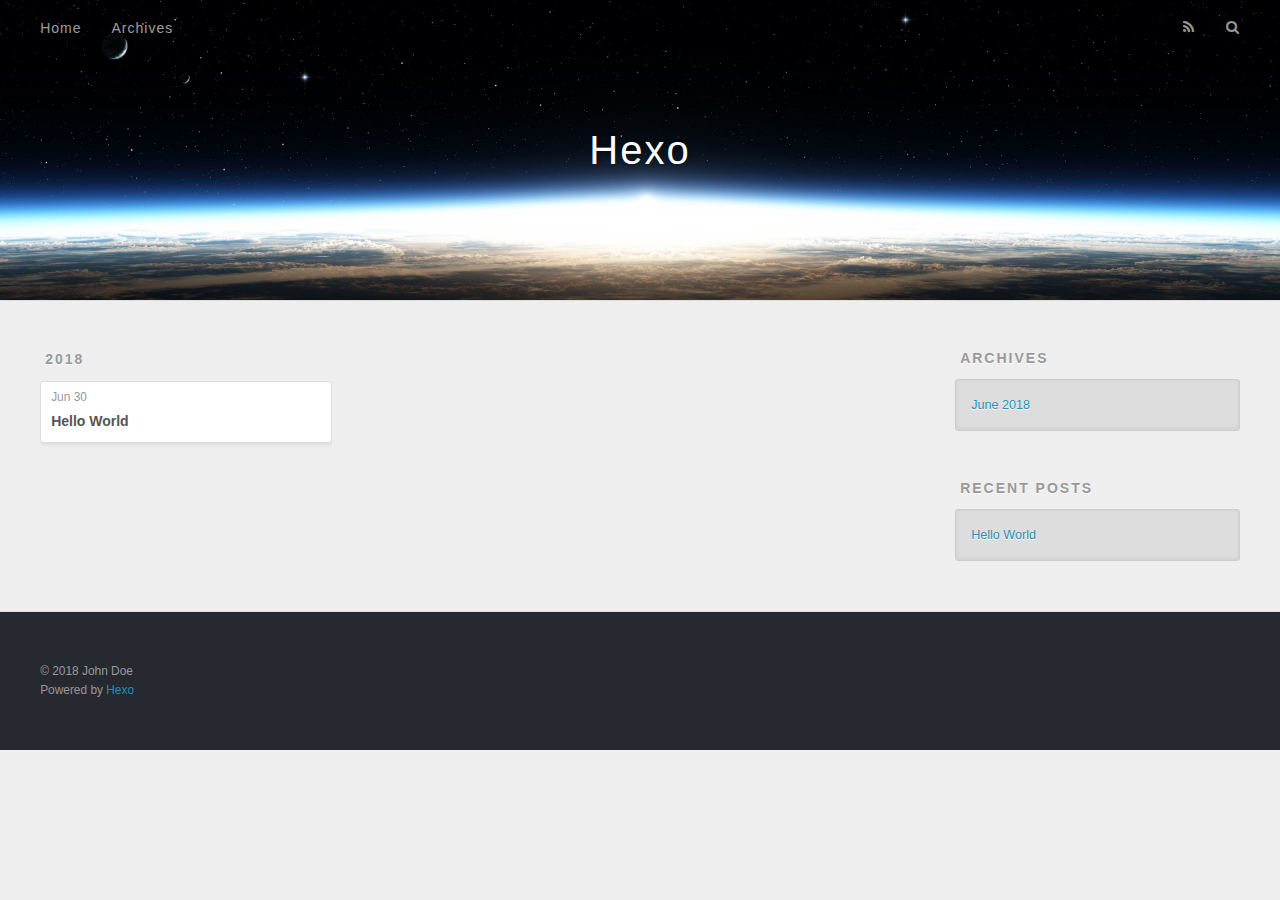
==== archives/index.html @ 47a8d635 "Site updated: 2018-06-30 18:36:26" ====
<!DOCTYPE html>
<html>
<head>
  <meta charset="utf-8">
  

  
  <title>Archives | Hexo</title>
  <meta name="viewport" content="width=device-width, initial-scale=1, maximum-scale=1">
  <meta property="og:type" content="website">
<meta property="og:title" content="Hexo">
<meta property="og:url" content="http://yoursite.com/archives/index.html">
<meta property="og:site_name" content="Hexo">
<meta property="og:locale" content="default">
<meta name="twitter:card" content="summary">
<meta name="twitter:title" content="Hexo">
  
    <link rel="alternate" href="/atom.xml" title="Hexo" type="application/atom+xml">
  
  
    <link rel="icon" href="/favicon.png">
  
  
    <link href="//fonts.googleapis.com/css?family=Source+Code+Pro" rel="stylesheet" type="text/css">
  
  <link rel="stylesheet" href="/css/style.css">
</head>

<body>
  <div id="container">
    <div id="wrap">
      <header id="header">
  <div id="banner"></div>
  <div id="header-outer" class="outer">
    <div id="header-title" class="inner">
      <h1 id="logo-wrap">
        <a href="/" id="logo">Hexo</a>
      </h1>
      
    </div>
    <div id="header-inner" class="inner">
      <nav id="main-nav">
        <a id="main-nav-toggle" class="nav-icon"></a>
        
          <a class="main-nav-link" href="/">Home</a>
        
          <a class="main-nav-link" href="/archives">Archives</a>
        
      </nav>
      <nav id="sub-nav">
        
          <a id="nav-rss-link" class="nav-icon" href="/atom.xml" title="RSS Feed"></a>
        
        <a id="nav-search-btn" class="nav-icon" title="Search"></a>
      </nav>
      <div id="search-form-wrap">
        <form action="//google.com/search" method="get" accept-charset="UTF-8" class="search-form"><input type="search" name="q" class="search-form-input" placeholder="Search"><button type="submit" class="search-form-submit">&#xF002;</button><input type="hidden" name="sitesearch" value="http://yoursite.com"></form>
      </div>
    </div>
  </div>
</header>
      <div class="outer">
        <section id="main">
  
  
    
    
      
      
      <section class="archives-wrap">
        <div class="archive-year-wrap">
          <a href="/archives/2018" class="archive-year">2018</a>
        </div>
        <div class="archives">
    
    <article class="archive-article archive-type-post">
  <div class="archive-article-inner">
    <header class="archive-article-header">
      <a href="/2018/06/30/hello-world/" class="archive-article-date">
  <time datetime="2018-06-30T10:19:52.301Z" itemprop="datePublished">Jun 30</time>
</a>
      
  
    <h1 itemprop="name">
      <a class="archive-article-title" href="/2018/06/30/hello-world/">Hello World</a>
    </h1>
  

    </header>
  </div>
</article>
  
  
    </div></section>
  


</section>
        
          <aside id="sidebar">
  
    

  
    

  
    
  
    
  <div class="widget-wrap">
    <h3 class="widget-title">Archives</h3>
    <div class="widget">
      <ul class="archive-list"><li class="archive-list-item"><a class="archive-list-link" href="/archives/2018/06/">June 2018</a></li></ul>
    </div>
  </div>


  
    
  <div class="widget-wrap">
    <h3 class="widget-title">Recent Posts</h3>
    <div class="widget">
      <ul>
        
          <li>
            <a href="/2018/06/30/hello-world/">Hello World</a>
          </li>
        
      </ul>
    </div>
  </div>

  
</aside>
        
      </div>
      <footer id="footer">
  
  <div class="outer">
    <div id="footer-info" class="inner">
      &copy; 2018 John Doe<br>
      Powered by <a href="http://hexo.io/" target="_blank">Hexo</a>
    </div>
  </div>
</footer>
    </div>
    <nav id="mobile-nav">
  
    <a href="/" class="mobile-nav-link">Home</a>
  
    <a href="/archives" class="mobile-nav-link">Archives</a>
  
</nav>
    

<script src="//ajax.googleapis.com/ajax/libs/jquery/2.0.3/jquery.min.js"></script>


  <link rel="stylesheet" href="/fancybox/jquery.fancybox.css">
  <script src="/fancybox/jquery.fancybox.pack.js"></script>


<script src="/js/script.js"></script>



  </div>
</body>
</html>
---- css/style.css ----
body {
  width: 100%;
}
body:before,
body:after {
  content: "";
  display: table;
}
body:after {
  clear: both;
}
html,
body,
div,
span,
applet,
object,
iframe,
h1,
h2,
h3,
h4,
h5,
h6,
p,
blockquote,
pre,
a,
abbr,
acronym,
address,
big,
cite,
code,
del,
dfn,
em,
img,
ins,
kbd,
q,
s,
samp,
small,
strike,
strong,
sub,
sup,
tt,
var,
dl,
dt,
dd,
ol,
ul,
li,
fieldset,
form,
label,
legend,
table,
caption,
tbody,
tfoot,
thead,
tr,
th,
td {
  margin: 0;
  padding: 0;
  border: 0;
  outline: 0;
  font-weight: inherit;
  font-style: inherit;
  font-family: inherit;
  font-size: 100%;
  vertical-align: baseline;
}
body {
  line-height: 1;
  color: #000;
  background: #fff;
}
ol,
ul {
  list-style: none;
}
table {
  border-collapse: separate;
  border-spacing: 0;
  vertical-align: middle;
}
caption,
th,
td {
  text-align: left;
  font-weight: normal;
  vertical-align: middle;
}
a img {
  border: none;
}
input,
button {
  margin: 0;
  padding: 0;
}
input::-moz-focus-inner,
button::-moz-focus-inner {
  border: 0;
  padding: 0;
}
@font-face {
  font-family: FontAwesome;
  font-style: normal;
  font-weight: normal;
  src: url("fonts/fontawesome-webfont.eot?v=#4.0.3");
  src: url("fonts/fontawesome-webfont.eot?#iefix&v=#4.0.3") format("embedded-opentype"), url("fonts/fontawesome-webfont.woff?v=#4.0.3") format("woff"), url("fonts/fontawesome-webfont.ttf?v=#4.0.3") format("truetype"), url("fonts/fontawesome-webfont.svg#fontawesomeregular?v=#4.0.3") format("svg");
}
html,
body,
#container {
  height: 100%;
}
body {
  background: #eee;
  font: 14px -apple-system, BlinkMacSystemFont, "Segoe UI", "Roboto", "Oxygen", "Ubuntu", "Cantarell", "Fira Sans", "Droid Sans", "Helvetica Neue", sans-serif;
  -webkit-text-size-adjust: 100%;
}
.outer {
  max-width: 1220px;
  margin: 0 auto;
  padding: 0 20px;
}
.outer:before,
.outer:after {
  content: "";
  display: table;
}
.outer:after {
  clear: both;
}
.inner {
  display: inline;
  float: left;
  width: 98.33333333333333%;
  margin: 0 0.833333333333333%;
}
.left,
.alignleft {
  float: left;
}
.right,
.alignright {
  float: right;
}
.clear {
  clear: both;
}
#container {
  position: relative;
}
.mobile-nav-on {
  overflow: hidden;
}
#wrap {
  height: 100%;
  width: 100%;
  position: absolute;
  top: 0;
  left: 0;
  -webkit-transition: 0.2s ease-out;
  -moz-transition: 0.2s ease-out;
  -ms-transition: 0.2s ease-out;
  transition: 0.2s ease-out;
  z-index: 1;
  background: #eee;
}
.mobile-nav-on #wrap {
  left: 280px;
}
@media screen and (min-width: 768px) {
  #main {
    display: inline;
    float: left;
    width: 73.33333333333333%;
    margin: 0 0.833333333333333%;
  }
}
.article-date,
.article-category-link,
.archive-year,
.widget-title {
  text-decoration: none;
  text-transform: uppercase;
  letter-spacing: 2px;
  color: #999;
  margin-bottom: 1em;
  margin-left: 5px;
  line-height: 1em;
  text-shadow: 0 1px #fff;
  font-weight: bold;
}
.article-inner,
.archive-article-inner {
  background: #fff;
  -webkit-box-shadow: 1px 2px 3px #ddd;
  box-shadow: 1px 2px 3px #ddd;
  border: 1px solid #ddd;
  border-radius: 3px;
}
.article-entry h1,
.widget h1 {
  font-size: 2em;
}
.article-entry h2,
.widget h2 {
  font-size: 1.5em;
}
.article-entry h3,
.widget h3 {
  font-size: 1.3em;
}
.article-entry h4,
.widget h4 {
  font-size: 1.2em;
}
.article-entry h5,
.widget h5 {
  font-size: 1em;
}
.article-entry h6,
.widget h6 {
  font-size: 1em;
  color: #999;
}
.article-entry hr,
.widget hr {
  border: 1px dashed #ddd;
}
.article-entry strong,
.widget strong {
  font-weight: bold;
}
.article-entry em,
.widget em,
.article-entry cite,
.widget cite {
  font-style: italic;
}
.article-entry sup,
.widget sup,
.article-entry sub,
.widget sub {
  font-size: 0.75em;
  line-height: 0;
  position: relative;
  vertical-align: baseline;
}
.article-entry sup,
.widget sup {
  top: -0.5em;
}
.article-entry sub,
.widget sub {
  bottom: -0.2em;
}
.article-entry small,
.widget small {
  font-size: 0.85em;
}
.article-entry acronym,
.widget acronym,
.article-entry abbr,
.widget abbr {
  border-bottom: 1px dotted;
}
.article-entry ul,
.widget ul,
.article-entry ol,
.widget ol,
.article-entry dl,
.widget dl {
  margin: 0 20px;
  line-height: 1.6em;
}
.article-entry ul ul,
.widget ul ul,
.article-entry ol ul,
.widget ol ul,
.article-entry ul ol,
.widget ul ol,
.article-entry ol ol,
.widget ol ol {
  margin-top: 0;
  margin-bottom: 0;
}
.article-entry ul,
.widget ul {
  list-style: disc;
}
.article-entry ol,
.widget ol {
  list-style: decimal;
}
.article-entry dt,
.widget dt {
  font-weight: bold;
}
#header {
  height: 300px;
  position: relative;
  border-bottom: 1px solid #ddd;
}
#header:before,
#header:after {
  content: "";
  position: absolute;
  left: 0;
  right: 0;
  height: 40px;
}
#header:before {
  top: 0;
  background: -webkit-linear-gradient(rgba(0,0,0,0.2), transparent);
  background: -moz-linear-gradient(rgba(0,0,0,0.2), transparent);
  background: -ms-linear-gradient(rgba(0,0,0,0.2), transparent);
  background: linear-gradient(rgba(0,0,0,0.2), transparent);
}
#header:after {
  bottom: 0;
  background: -webkit-linear-gradient(transparent, rgba(0,0,0,0.2));
  background: -moz-linear-gradient(transparent, rgba(0,0,0,0.2));
  background: -ms-linear-gradient(transparent, rgba(0,0,0,0.2));
  background: linear-gradient(transparent, rgba(0,0,0,0.2));
}
#header-outer {
  height: 100%;
  position: relative;
}
#header-inner {
  position: relative;
  overflow: hidden;
}
#banner {
  position: absolute;
  top: 0;
  left: 0;
  width: 100%;
  height: 100%;
  background: url("images/banner.jpg") center #000;
  -webkit-background-size: cover;
  -moz-background-size: cover;
  background-size: cover;
  z-index: -1;
}
#header-title {
  text-align: center;
  height: 40px;
  position: absolute;
  top: 50%;
  left: 0;
  margin-top: -20px;
}
#logo,
#subtitle {
  text-decoration: none;
  color: #fff;
  font-weight: 300;
  text-shadow: 0 1px 4px rgba(0,0,0,0.3);
}
#logo {
  font-size: 40px;
  line-height: 40px;
  letter-spacing: 2px;
}
#subtitle {
  font-size: 16px;
  line-height: 16px;
  letter-spacing: 1px;
}
#subtitle-wrap {
  margin-top: 16px;
}
#main-nav {
  float: left;
  margin-left: -15px;
}
.nav-icon,
.main-nav-link {
  float: left;
  color: #fff;
  opacity: 0.6;
  text-decoration: none;
  text-shadow: 0 1px rgba(0,0,0,0.2);
  -webkit-transition: opacity 0.2s;
  -moz-transition: opacity 0.2s;
  -ms-transition: opacity 0.2s;
  transition: opacity 0.2s;
  display: block;
  padding: 20px 15px;
}
.nav-icon:hover,
.main-nav-link:hover {
  opacity: 1;
}
.nav-icon {
  font-family: FontAwesome;
  text-align: center;
  font-size: 14px;
  width: 14px;
  height: 14px;
  padding: 20px 15px;
  position: relative;
  cursor: pointer;
}
.main-nav-link {
  font-weight: 300;
  letter-spacing: 1px;
}
@media screen and (max-width: 479px) {
  .main-nav-link {
    display: none;
  }
}
#main-nav-toggle {
  display: none;
}
#main-nav-toggle:before {
  content: "\f0c9";
}
@media screen and (max-width: 479px) {
  #main-nav-toggle {
    display: block;
  }
}
#sub-nav {
  float: right;
  margin-right: -15px;
}
#nav-rss-link:before {
  content: "\f09e";
}
#nav-search-btn:before {
  content: "\f002";
}
#search-form-wrap {
  position: absolute;
  top: 15px;
  width: 150px;
  height: 30px;
  right: -150px;
  opacity: 0;
  -webkit-transition: 0.2s ease-out;
  -moz-transition: 0.2s ease-out;
  -ms-transition: 0.2s ease-out;
  transition: 0.2s ease-out;
}
#search-form-wrap.on {
  opacity: 1;
  right: 0;
}
@media screen and (max-width: 479px) {
  #search-form-wrap {
    width: 100%;
    right: -100%;
  }
}
.search-form {
  position: absolute;
  top: 0;
  left: 0;
  right: 0;
  background: #fff;
  padding: 5px 15px;
  border-radius: 15px;
  -webkit-box-shadow: 0 0 10px rgba(0,0,0,0.3);
  box-shadow: 0 0 10px rgba(0,0,0,0.3);
}
.search-form-input {
  border: none;
  background: none;
  color: #555;
  width: 100%;
  font: 13px -apple-system, BlinkMacSystemFont, "Segoe UI", "Roboto", "Oxygen", "Ubuntu", "Cantarell", "Fira Sans", "Droid Sans", "Helvetica Neue", sans-serif;
  outline: none;
}
.search-form-input::-webkit-search-results-decoration,
.search-form-input::-webkit-search-cancel-button {
  -webkit-appearance: none;
}
.search-form-submit {
  position: absolute;
  top: 50%;
  right: 10px;
  margin-top: -7px;
  font: 13px FontAwesome;
  border: none;
  background: none;
  color: #bbb;
  cursor: pointer;
}
.search-form-submit:hover,
.search-form-submit:focus {
  color: #777;
}
.article {
  margin: 50px 0;
}
.article-inner {
  overflow: hidden;
}
.article-meta:before,
.article-meta:after {
  content: "";
  display: table;
}
.article-meta:after {
  clear: both;
}
.article-date {
  float: left;
}
.article-category {
  float: left;
  line-height: 1em;
  color: #ccc;
  text-shadow: 0 1px #fff;
  margin-left: 8px;
}
.article-category:before {
  content: "\2022";
}
.article-category-link {
  margin: 0 12px 1em;
}
.article-header {
  padding: 20px 20px 0;
}
.article-title {
  text-decoration: none;
  font-size: 2em;
  font-weight: bold;
  color: #555;
  line-height: 1.1em;
  -webkit-transition: color 0.2s;
  -moz-transition: color 0.2s;
  -ms-transition: color 0.2s;
  transition: color 0.2s;
}
a.article-title:hover {
  color: #258fb8;
}
.article-entry {
  color: #555;
  padding: 0 20px;
}
.article-entry:before,
.article-entry:after {
  content: "";
  display: table;
}
.article-entry:after {
  clear: both;
}
.article-entry p,
.article-entry table {
  line-height: 1.6em;
  margin: 1.6em 0;
}
.article-entry h1,
.article-entry h2,
.article-entry h3,
.article-entry h4,
.article-entry h5,
.article-entry h6 {
  font-weight: bold;
}
.article-entry h1,
.article-entry h2,
.article-entry h3,
.article-entry h4,
.article-entry h5,
.article-entry h6 {
  line-height: 1.1em;
  margin: 1.1em 0;
}
.article-entry a {
  color: #258fb8;
  text-decoration: none;
}
.article-entry a:hover {
  text-decoration: underline;
}
.article-entry ul,
.article-entry ol,
.article-entry dl {
  margin-top: 1.6em;
  margin-bottom: 1.6em;
}
.article-entry img,
.article-entry video {
  max-width: 100%;
  height: auto;
  display: block;
  margin: auto;
}
.article-entry iframe {
  border: none;
}
.article-entry table {
  width: 100%;
  border-collapse: collapse;
  border-spacing: 0;
}
.article-entry th {
  font-weight: bold;
  border-bottom: 3px solid #ddd;
  padding-bottom: 0.5em;
}
.article-entry td {
  border-bottom: 1px solid #ddd;
  padding: 10px 0;
}
.article-entry blockquote {
  font-family: Georgia, "Times New Roman", serif;
  font-size: 1.4em;
  margin: 1.6em 20px;
  text-align: center;
}
.article-entry blockquote footer {
  font-size: 14px;
  margin: 1.6em 0;
  font-family: -apple-system, BlinkMacSystemFont, "Segoe UI", "Roboto", "Oxygen", "Ubuntu", "Cantarell", "Fira Sans", "Droid Sans", "Helvetica Neue", sans-serif;
}
.article-entry blockquote footer cite:before {
  content: "—";
  padding: 0 0.5em;
}
.article-entry .pullquote {
  text-align: left;
  width: 45%;
  margin: 0;
}
.article-entry .pullquote.left {
  margin-left: 0.5em;
  margin-right: 1em;
}
.article-entry .pullquote.right {
  margin-right: 0.5em;
  margin-left: 1em;
}
.article-entry .caption {
  color: #999;
  display: block;
  font-size: 0.9em;
  margin-top: 0.5em;
  position: relative;
  text-align: center;
}
.article-entry .video-container {
  position: relative;
  padding-top: 56.25%;
  height: 0;
  overflow: hidden;
}
.article-entry .video-container iframe,
.article-entry .video-container object,
.article-entry .video-container embed {
  position: absolute;
  top: 0;
  left: 0;
  width: 100%;
  height: 100%;
  margin-top: 0;
}
.article-more-link a {
  display: inline-block;
  line-height: 1em;
  padding: 6px 15px;
  border-radius: 15px;
  background: #eee;
  color: #999;
  text-shadow: 0 1px #fff;
  text-decoration: none;
}
.article-more-link a:hover {
  background: #258fb8;
  color: #fff;
  text-decoration: none;
  text-shadow: 0 1px #1e7293;
}
.article-footer {
  font-size: 0.85em;
  line-height: 1.6em;
  border-top: 1px solid #ddd;
  padding-top: 1.6em;
  margin: 0 20px 20px;
}
.article-footer:before,
.article-footer:after {
  content: "";
  display: table;
}
.article-footer:after {
  clear: both;
}
.article-footer a {
  color: #999;
  text-decoration: none;
}
.article-footer a:hover {
  color: #555;
}
.article-tag-list-item {
  float: left;
  margin-right: 10px;
}
.article-tag-list-link:before {
  content: "#";
}
.article-comment-link {
  float: right;
}
.article-comment-link:before {
  content: "\f075";
  font-family: FontAwesome;
  padding-right: 8px;
}
.article-share-link {
  cursor: pointer;
  float: right;
  margin-left: 20px;
}
.article-share-link:before {
  content: "\f064";
  font-family: FontAwesome;
  padding-right: 6px;
}
#article-nav {
  position: relative;
}
#article-nav:before,
#article-nav:after {
  content: "";
  display: table;
}
#article-nav:after {
  clear: both;
}
@media screen and (min-width: 768px) {
  #article-nav {
    margin: 50px 0;
  }
  #article-nav:before {
    width: 8px;
    height: 8px;
    position: absolute;
    top: 50%;
    left: 50%;
    margin-top: -4px;
    margin-left: -4px;
    content: "";
    border-radius: 50%;
    background: #ddd;
    -webkit-box-shadow: 0 1px 2px #fff;
    box-shadow: 0 1px 2px #fff;
  }
}
.article-nav-link-wrap {
  text-decoration: none;
  text-shadow: 0 1px #fff;
  color: #999;
  -webkit-box-sizing: border-box;
  -moz-box-sizing: border-box;
  box-sizing: border-box;
  margin-top: 50px;
  text-align: center;
  display: block;
}
.article-nav-link-wrap:hover {
  color: #555;
}
@media screen and (min-width: 768px) {
  .article-nav-link-wrap {
    width: 50%;
    margin-top: 0;
  }
}
@media screen and (min-width: 768px) {
  #article-nav-newer {
    float: left;
    text-align: right;
    padding-right: 20px;
  }
}
@media screen and (min-width: 768px) {
  #article-nav-older {
    float: right;
    text-align: left;
    padding-left: 20px;
  }
}
.article-nav-caption {
  text-transform: uppercase;
  letter-spacing: 2px;
  color: #ddd;
  line-height: 1em;
  font-weight: bold;
}
#article-nav-newer .article-nav-caption {
  margin-right: -2px;
}
.article-nav-title {
  font-size: 0.85em;
  line-height: 1.6em;
  margin-top: 0.5em;
}
.article-share-box {
  position: absolute;
  display: none;
  background: #fff;
  -webkit-box-shadow: 1px 2px 10px rgba(0,0,0,0.2);
  box-shadow: 1px 2px 10px rgba(0,0,0,0.2);
  border-radius: 3px;
  margin-left: -145px;
  overflow: hidden;
  z-index: 1;
}
.article-share-box.on {
  display: block;
}
.article-share-input {
  width: 100%;
  background: none;
  -webkit-box-sizing: border-box;
  -moz-box-sizing: border-box;
  box-sizing: border-box;
  font: 14px -apple-system, BlinkMacSystemFont, "Segoe UI", "Roboto", "Oxygen", "Ubuntu", "Cantarell", "Fira Sans", "Droid Sans", "Helvetica Neue", sans-serif;
  padding: 0 15px;
  color: #555;
  outline: none;
  border: 1px solid #ddd;
  border-radius: 3px 3px 0 0;
  height: 36px;
  line-height: 36px;
}
.article-share-links {
  background: #eee;
}
.article-share-links:before,
.article-share-links:after {
  content: "";
  display: table;
}
.article-share-links:after {
  clear: both;
}
.article-share-twitter,
.article-share-facebook,
.article-share-pinterest,
.article-share-google {
  width: 50px;
  height: 36px;
  display: block;
  float: left;
  position: relative;
  color: #999;
  text-shadow: 0 1px #fff;
}
.article-share-twitter:before,
.article-share-facebook:before,
.article-share-pinterest:before,
.article-share-google:before {
  font-size: 20px;
  font-family: FontAwesome;
  width: 20px;
  height: 20px;
  position: absolute;
  top: 50%;
  left: 50%;
  margin-top: -10px;
  margin-left: -10px;
  text-align: center;
}
.article-share-twitter:hover,
.article-share-facebook:hover,
.article-share-pinterest:hover,
.article-share-google:hover {
  color: #fff;
}
.article-share-twitter:before {
  content: "\f099";
}
.article-share-twitter:hover {
  background: #00aced;
  text-shadow: 0 1px #008abe;
}
.article-share-facebook:before {
  content: "\f09a";
}
.article-share-facebook:hover {
  background: #3b5998;
  text-shadow: 0 1px #2f477a;
}
.article-share-pinterest:before {
  content: "\f0d2";
}
.article-share-pinterest:hover {
  background: #cb2027;
  text-shadow: 0 1px #a21a1f;
}
.article-share-google:before {
  content: "\f0d5";
}
.article-share-google:hover {
  background: #dd4b39;
  text-shadow: 0 1px #be3221;
}
.article-gallery {
  background: #000;
  position: relative;
}
.article-gallery-photos {
  position: relative;
  overflow: hidden;
}
.article-gallery-img {
  display: none;
  max-width: 100%;
}
.article-gallery-img:first-child {
  display: block;
}
.article-gallery-img.loaded {
  position: absolute;
  display: block;
}
.article-gallery-img img {
  display: block;
  max-width: 100%;
  margin: 0 auto;
}
#comments {
  background: #fff;
  -webkit-box-shadow: 1px 2px 3px #ddd;
  box-shadow: 1px 2px 3px #ddd;
  padding: 20px;
  border: 1px solid #ddd;
  border-radius: 3px;
  margin: 50px 0;
}
#comments a {
  color: #258fb8;
}
.archives-wrap {
  margin: 50px 0;
}
.archives:before,
.archives:after {
  content: "";
  display: table;
}
.archives:after {
  clear: both;
}
.archive-year-wrap {
  margin-bottom: 1em;
}
.archives {
  -webkit-column-gap: 10px;
  -moz-column-gap: 10px;
  column-gap: 10px;
}
@media screen and (min-width: 480px) and (max-width: 767px) {
  .archives {
    -webkit-column-count: 2;
    -moz-column-count: 2;
    column-count: 2;
  }
}
@media screen and (min-width: 768px) {
  .archives {
    -webkit-column-count: 3;
    -moz-column-count: 3;
    column-count: 3;
  }
}
.archive-article {
  -webkit-column-break-inside: avoid;
  page-break-inside: avoid;
  overflow: hidden;
  break-inside: avoid-column;
}
.archive-article-inner {
  padding: 10px;
  margin-bottom: 15px;
}
.archive-article-title {
  text-decoration: none;
  font-weight: bold;
  color: #555;
  -webkit-transition: color 0.2s;
  -moz-transition: color 0.2s;
  -ms-transition: color 0.2s;
  transition: color 0.2s;
  line-height: 1.6em;
}
.archive-article-title:hover {
  color: #258fb8;
}
.archive-article-footer {
  margin-top: 1em;
}
.archive-article-date {
  color: #999;
  text-decoration: none;
  font-size: 0.85em;
  line-height: 1em;
  margin-bottom: 0.5em;
  display: block;
}
#page-nav {
  margin: 50px auto;
  background: #fff;
  -webkit-box-shadow: 1px 2px 3px #ddd;
  box-shadow: 1px 2px 3px #ddd;
  border: 1px solid #ddd;
  border-radius: 3px;
  text-align: center;
  color: #999;
  overflow: hidden;
}
#page-nav:before,
#page-nav:after {
  content: "";
  display: table;
}
#page-nav:after {
  clear: both;
}
#page-nav a,
#page-nav span {
  padding: 10px 20px;
  line-height: 1;
  height: 2ex;
}
#page-nav a {
  color: #999;
  text-decoration: none;
}
#page-nav a:hover {
  background: #999;
  color: #fff;
}
#page-nav .prev {
  float: left;
}
#page-nav .next {
  float: right;
}
#page-nav .page-number {
  display: inline-block;
}
@media screen and (max-width: 479px) {
  #page-nav .page-number {
    display: none;
  }
}
#page-nav .current {
  color: #555;
  font-weight: bold;
}
#page-nav .space {
  color: #ddd;
}
#footer {
  background: #262a30;
  padding: 50px 0;
  border-top: 1px solid #ddd;
  color: #999;
}
#footer a {
  color: #258fb8;
  text-decoration: none;
}
#footer a:hover {
  text-decoration: underline;
}
#footer-info {
  line-height: 1.6em;
  font-size: 0.85em;
}
.article-entry pre,
.article-entry .highlight {
  background: #2d2d2d;
  margin: 0 -20px;
  padding: 15px 20px;
  border-style: solid;
  border-color: #ddd;
  border-width: 1px 0;
  overflow: auto;
  color: #ccc;
  line-height: 22.400000000000002px;
}
.article-entry .highlight .gutter pre,
.article-entry .gist .gist-file .gist-data .line-numbers {
  color: #666;
  font-size: 0.85em;
}
.article-entry pre,
.article-entry code {
  font-family: "Source Code Pro", Consolas, Monaco, Menlo, Consolas, monospace;
}
.article-entry code {
  background: #eee;
  text-shadow: 0 1px #fff;
  padding: 0 0.3em;
}
.article-entry pre code {
  background: none;
  text-shadow: none;
  padding: 0;
}
.article-entry .highlight pre {
  border: none;
  margin: 0;
  padding: 0;
}
.article-entry .highlight table {
  margin: 0;
  width: auto;
}
.article-entry .highlight td {
  border: none;
  padding: 0;
}
.article-entry .highlight figcaption {
  font-size: 0.85em;
  color: #999;
  line-height: 1em;
  margin-bottom: 1em;
}
.article-entry .highlight figcaption:before,
.article-entry .highlight figcaption:after {
  content: "";
  display: table;
}
.article-entry .highlight figcaption:after {
  clear: both;
}
.article-entry .highlight figcaption a {
  float: right;
}
.article-entry .highlight .gutter pre {
  text-align: right;
  padding-right: 20px;
}
.article-entry .highlight .line {
  height: 22.400000000000002px;
}
.article-entry .highlight .line.marked {
  background: #515151;
}
.article-entry .gist {
  margin: 0 -20px;
  border-style: solid;
  border-color: #ddd;
  border-width: 1px 0;
  background: #2d2d2d;
  padding: 15px 20px 15px 0;
}
.article-entry .gist .gist-file {
  border: none;
  font-family: "Source Code Pro", Consolas, Monaco, Menlo, Consolas, monospace;
  margin: 0;
}
.article-entry .gist .gist-file .gist-data {
  background: none;
  border: none;
}
.article-entry .gist .gist-file .gist-data .line-numbers {
  background: none;
  border: none;
  padding: 0 20px 0 0;
}
.article-entry .gist .gist-file .gist-data .line-data {
  padding: 0 !important;
}
.article-entry .gist .gist-file .highlight {
  margin: 0;
  padding: 0;
  border: none;
}
.article-entry .gist .gist-file .gist-meta {
  background: #2d2d2d;
  color: #999;
  font: 0.85em -apple-system, BlinkMacSystemFont, "Segoe UI", "Roboto", "Oxygen", "Ubuntu", "Cantarell", "Fira Sans", "Droid Sans", "Helvetica Neue", sans-serif;
  text-shadow: 0 0;
  padding: 0;
  margin-top: 1em;
  margin-left: 20px;
}
.article-entry .gist .gist-file .gist-meta a {
  color: #258fb8;
  font-weight: normal;
}
.article-entry .gist .gist-file .gist-meta a:hover {
  text-decoration: underline;
}
pre .comment,
pre .title {
  color: #999;
}
pre .variable,
pre .attribute,
pre .tag,
pre .regexp,
pre .ruby .constant,
pre .xml .tag .title,
pre .xml .pi,
pre .xml .doctype,
pre .html .doctype,
pre .css .id,
pre .css .class,
pre .css .pseudo {
  color: #f2777a;
}
pre .number,
pre .preprocessor,
pre .built_in,
pre .literal,
pre .params,
pre .constant {
  color: #f99157;
}
pre .class,
pre .ruby .class .title,
pre .css .rules .attribute {
  color: #9c9;
}
pre .string,
pre .value,
pre .inheritance,
pre .header,
pre .ruby .symbol,
pre .xml .cdata {
  color: #9c9;
}
pre .css .hexcolor {
  color: #6cc;
}
pre .function,
pre .python .decorator,
pre .python .title,
pre .ruby .function .title,
pre .ruby .title .keyword,
pre .perl .sub,
pre .javascript .title,
pre .coffeescript .title {
  color: #69c;
}
pre .keyword,
pre .javascript .function {
  color: #c9c;
}
@media screen and (max-width: 479px) {
  #mobile-nav {
    position: absolute;
    top: 0;
    left: 0;
    width: 280px;
    height: 100%;
    background: #191919;
    border-right: 1px solid #fff;
  }
}
@media screen and (max-width: 479px) {
  .mobile-nav-link {
    display: block;
    color: #999;
    text-decoration: none;
    padding: 15px 20px;
    font-weight: bold;
  }
  .mobile-nav-link:hover {
    color: #fff;
  }
}
@media screen and (min-width: 768px) {
  #sidebar {
    display: inline;
    float: left;
    width: 23.333333333333332%;
    margin: 0 0.833333333333333%;
  }
}
.widget-wrap {
  margin: 50px 0;
}
.widget {
  color: #777;
  text-shadow: 0 1px #fff;
  background: #ddd;
  -webkit-box-shadow: 0 -1px 4px #ccc inset;
  box-shadow: 0 -1px 4px #ccc inset;
  border: 1px solid #ccc;
  padding: 15px;
  border-radius: 3px;
}
.widget a {
  color: #258fb8;
  text-decoration: none;
}
.widget a:hover {
  text-decoration: underline;
}
.widget ul ul,
.widget ol ul,
.widget dl ul,
.widget ul ol,
.widget ol ol,
.widget dl ol,
.widget ul dl,
.widget ol dl,
.widget dl dl {
  margin-left: 15px;
  list-style: disc;
}
.widget {
  line-height: 1.6em;
  word-wrap: break-word;
  font-size: 0.9em;
}
.widget ul,
.widget ol {
  list-style: none;
  margin: 0;
}
.widget ul ul,
.widget ol ul,
.widget ul ol,
.widget ol ol {
  margin: 0 20px;
}
.widget ul ul,
.widget ol ul {
  list-style: disc;
}
.widget ul ol,
.widget ol ol {
  list-style: decimal;
}
.category-list-count,
.tag-list-count,
.archive-list-count {
  padding-left: 5px;
  color: #999;
  font-size: 0.85em;
}
.category-list-count:before,
.tag-list-count:before,
.archive-list-count:before {
  content: "(";
}
.category-list-count:after,
.tag-list-count:after,
.archive-list-count:after {
  content: ")";
}
.tagcloud a {
  margin-right: 5px;
  display: inline-block;
}
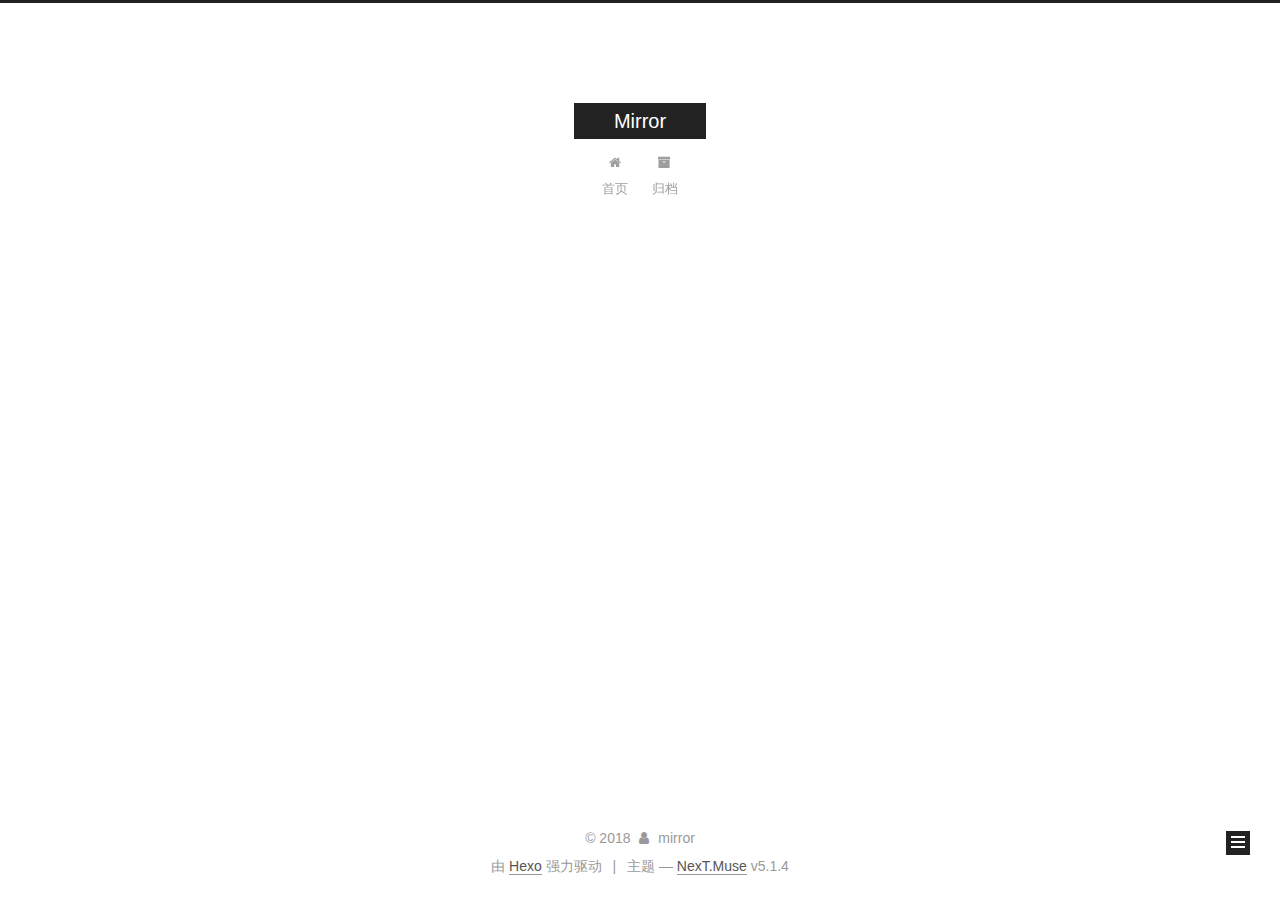
==== commit 4502338c: "Site updated: 2018-07-02 14:53:39" ====
--- a/archives/index.html
+++ b/archives/index.html
@@ -1,170 +1,551 @@
 <!DOCTYPE html>
-<html>
+
+
+
+  
+
+
+<html class="theme-next muse use-motion" lang="zh-Hans">
 <head>
-  <meta charset="utf-8">
-  
-
-  
-  <title>Archives | Hexo</title>
-  <meta name="viewport" content="width=device-width, initial-scale=1, maximum-scale=1">
-  <meta property="og:type" content="website">
-<meta property="og:title" content="Hexo">
+  <meta charset="UTF-8"/>
+<meta http-equiv="X-UA-Compatible" content="IE=edge" />
+<meta name="viewport" content="width=device-width, initial-scale=1, maximum-scale=1"/>
+<meta name="theme-color" content="#222">
+
+
+
+
+
+
+
+
+
+<meta http-equiv="Cache-Control" content="no-transform" />
+<meta http-equiv="Cache-Control" content="no-siteapp" />
+
+
+
+
+
+
+
+
+
+
+
+
+
+
+
+
+  
+  
+  <link href="/lib/fancybox/source/jquery.fancybox.css?v=2.1.5" rel="stylesheet" type="text/css" />
+
+
+
+
+
+
+
+<link href="/lib/font-awesome/css/font-awesome.min.css?v=4.6.2" rel="stylesheet" type="text/css" />
+
+<link href="/css/main.css?v=5.1.4" rel="stylesheet" type="text/css" />
+
+
+  <link rel="apple-touch-icon" sizes="180x180" href="/images/apple-touch-icon-next.png?v=5.1.4">
+
+
+  <link rel="icon" type="image/png" sizes="32x32" href="/images/favicon-32x32-next.png?v=5.1.4">
+
+
+  <link rel="icon" type="image/png" sizes="16x16" href="/images/favicon-16x16-next.png?v=5.1.4">
+
+
+  <link rel="mask-icon" href="/images/logo.svg?v=5.1.4" color="#222">
+
+
+
+
+
+  <meta name="keywords" content="Hexo, NexT" />
+
+
+
+
+
+
+
+
+
+
+<meta property="og:type" content="website">
+<meta property="og:title" content="Mirror">
 <meta property="og:url" content="http://yoursite.com/archives/index.html">
-<meta property="og:site_name" content="Hexo">
-<meta property="og:locale" content="default">
+<meta property="og:site_name" content="Mirror">
+<meta property="og:locale" content="zh-Hans">
 <meta name="twitter:card" content="summary">
-<meta name="twitter:title" content="Hexo">
-  
-    <link rel="alternate" href="/atom.xml" title="Hexo" type="application/atom+xml">
-  
-  
-    <link rel="icon" href="/favicon.png">
-  
-  
-    <link href="//fonts.googleapis.com/css?family=Source+Code+Pro" rel="stylesheet" type="text/css">
-  
-  <link rel="stylesheet" href="/css/style.css">
+<meta name="twitter:title" content="Mirror">
+
+
+
+<script type="text/javascript" id="hexo.configurations">
+  var NexT = window.NexT || {};
+  var CONFIG = {
+    root: '/',
+    scheme: 'Muse',
+    version: '5.1.4',
+    sidebar: {"position":"left","display":"post","offset":12,"b2t":false,"scrollpercent":false,"onmobile":false},
+    fancybox: true,
+    tabs: true,
+    motion: {"enable":true,"async":false,"transition":{"post_block":"fadeIn","post_header":"slideDownIn","post_body":"slideDownIn","coll_header":"slideLeftIn","sidebar":"slideUpIn"}},
+    duoshuo: {
+      userId: '0',
+      author: '博主'
+    },
+    algolia: {
+      applicationID: '',
+      apiKey: '',
+      indexName: '',
+      hits: {"per_page":10},
+      labels: {"input_placeholder":"Search for Posts","hits_empty":"We didn't find any results for the search: ${query}","hits_stats":"${hits} results found in ${time} ms"}
+    }
+  };
+</script>
+
+
+
+  <link rel="canonical" href="http://yoursite.com/archives/"/>
+
+
+
+
+
+  <title>归档 | Mirror</title>
+  
+
+
+
+
+
+
+
+
 </head>
 
-<body>
-  <div id="container">
-    <div id="wrap">
-      <header id="header">
-  <div id="banner"></div>
-  <div id="header-outer" class="outer">
-    <div id="header-title" class="inner">
-      <h1 id="logo-wrap">
-        <a href="/" id="logo">Hexo</a>
-      </h1>
-      
+<body itemscope itemtype="http://schema.org/WebPage" lang="zh-Hans">
+
+  
+  
+    
+  
+
+  <div class="container sidebar-position-left page-archive">
+    <div class="headband"></div>
+
+    <header id="header" class="header" itemscope itemtype="http://schema.org/WPHeader">
+      <div class="header-inner"><div class="site-brand-wrapper">
+  <div class="site-meta ">
+    
+
+    <div class="custom-logo-site-title">
+      <a href="/"  class="brand" rel="start">
+        <span class="logo-line-before"><i></i></span>
+        <span class="site-title">Mirror</span>
+        <span class="logo-line-after"><i></i></span>
+      </a>
     </div>
-    <div id="header-inner" class="inner">
-      <nav id="main-nav">
-        <a id="main-nav-toggle" class="nav-icon"></a>
-        
-          <a class="main-nav-link" href="/">Home</a>
-        
-          <a class="main-nav-link" href="/archives">Archives</a>
-        
-      </nav>
-      <nav id="sub-nav">
-        
-          <a id="nav-rss-link" class="nav-icon" href="/atom.xml" title="RSS Feed"></a>
-        
-        <a id="nav-search-btn" class="nav-icon" title="Search"></a>
-      </nav>
-      <div id="search-form-wrap">
-        <form action="//google.com/search" method="get" accept-charset="UTF-8" class="search-form"><input type="search" name="q" class="search-form-input" placeholder="Search"><button type="submit" class="search-form-submit">&#xF002;</button><input type="hidden" name="sitesearch" value="http://yoursite.com"></form>
+      
+        <p class="site-subtitle"></p>
+      
+  </div>
+
+  <div class="site-nav-toggle">
+    <button>
+      <span class="btn-bar"></span>
+      <span class="btn-bar"></span>
+      <span class="btn-bar"></span>
+    </button>
+  </div>
+</div>
+
+<nav class="site-nav">
+  
+
+  
+    <ul id="menu" class="menu">
+      
+        
+        <li class="menu-item menu-item-home">
+          <a href="/" rel="section">
+            
+              <i class="menu-item-icon fa fa-fw fa-home"></i> <br />
+            
+            首页
+          </a>
+        </li>
+      
+        
+        <li class="menu-item menu-item-archives">
+          <a href="/archives/" rel="section">
+            
+              <i class="menu-item-icon fa fa-fw fa-archive"></i> <br />
+            
+            归档
+          </a>
+        </li>
+      
+
+      
+    </ul>
+  
+
+  
+</nav>
+
+
+
+ </div>
+    </header>
+
+    <main id="main" class="main">
+      <div class="main-inner">
+        <div class="content-wrap">
+          <div id="content" class="content">
+            
+
+  
+  
+  
+  <div class="post-block archive">
+    <div id="posts" class="posts-collapse">
+      <span class="archive-move-on"></span>
+
+      <span class="archive-page-counter">
+        
+        
+        
+          
+        
+        嗯..! 目前共计 1 篇日志。 继续努力。
+      </span>
+
+      
+
+        
+        
+        
+
+        
+          
+          <div class="collection-title">
+            <h1 class="archive-year" id="archive-year-2018">2018</h1>
+          </div>
+        
+        
+
+        
+
+  <article class="post post-type-normal" itemscope itemtype="http://schema.org/Article">
+    <header class="post-header">
+
+      <h2 class="post-title">
+        
+            <a class="post-title-link" href="/2018/06/30/hello-world/" itemprop="url">
+              
+                <span itemprop="name">Hello World</span>
+              
+            </a>
+        
+      </h2>
+
+      <div class="post-meta">
+        <time class="post-time" itemprop="dateCreated"
+              datetime="2018-06-30T18:19:52+08:00"
+              content="2018-06-30" >
+          06-30
+        </time>
       </div>
+
+    </header>
+  </article>
+
+
+
+      
+
     </div>
   </div>
-</header>
-      <div class="outer">
-        <section id="main">
-  
-  
-    
-    
-      
-      
-      <section class="archives-wrap">
-        <div class="archive-year-wrap">
-          <a href="/archives/2018" class="archive-year">2018</a>
+  
+  
+  
+
+  
+
+
+
+          </div>
+          
+
+
+          
+
         </div>
-        <div class="archives">
-    
-    <article class="archive-article archive-type-post">
-  <div class="archive-article-inner">
-    <header class="archive-article-header">
-      <a href="/2018/06/30/hello-world/" class="archive-article-date">
-  <time datetime="2018-06-30T10:19:52.301Z" itemprop="datePublished">Jun 30</time>
-</a>
-      
-  
-    <h1 itemprop="name">
-      <a class="archive-article-title" href="/2018/06/30/hello-world/">Hello World</a>
-    </h1>
-  
-
-    </header>
-  </div>
-</article>
-  
-  
-    </div></section>
-  
-
-
-</section>
-        
-          <aside id="sidebar">
-  
-    
-
-  
-    
-
-  
-    
-  
-    
-  <div class="widget-wrap">
-    <h3 class="widget-title">Archives</h3>
-    <div class="widget">
-      <ul class="archive-list"><li class="archive-list-item"><a class="archive-list-link" href="/archives/2018/06/">June 2018</a></li></ul>
+        
+          
+  
+  <div class="sidebar-toggle">
+    <div class="sidebar-toggle-line-wrap">
+      <span class="sidebar-toggle-line sidebar-toggle-line-first"></span>
+      <span class="sidebar-toggle-line sidebar-toggle-line-middle"></span>
+      <span class="sidebar-toggle-line sidebar-toggle-line-last"></span>
     </div>
   </div>
 
-
-  
+  <aside id="sidebar" class="sidebar">
     
-  <div class="widget-wrap">
-    <h3 class="widget-title">Recent Posts</h3>
-    <div class="widget">
-      <ul>
-        
-          <li>
-            <a href="/2018/06/30/hello-world/">Hello World</a>
-          </li>
-        
-      </ul>
+    <div class="sidebar-inner">
+
+      
+
+      
+
+      <section class="site-overview-wrap sidebar-panel sidebar-panel-active">
+        <div class="site-overview">
+          <div class="site-author motion-element" itemprop="author" itemscope itemtype="http://schema.org/Person">
+            
+              <p class="site-author-name" itemprop="name">mirror</p>
+              <p class="site-description motion-element" itemprop="description"></p>
+          </div>
+
+          <nav class="site-state motion-element">
+
+            
+              <div class="site-state-item site-state-posts">
+              
+                <a href="/archives/">
+              
+                  <span class="site-state-item-count">1</span>
+                  <span class="site-state-item-name">日志</span>
+                </a>
+              </div>
+            
+
+            
+
+            
+
+          </nav>
+
+          
+
+          
+
+          
+          
+
+          
+          
+
+          
+
+        </div>
+      </section>
+
+      
+
+      
+
     </div>
+  </aside>
+
+
+        
+      </div>
+    </main>
+
+    <footer id="footer" class="footer">
+      <div class="footer-inner">
+        <div class="copyright">&copy; <span itemprop="copyrightYear">2018</span>
+  <span class="with-love">
+    <i class="fa fa-user"></i>
+  </span>
+  <span class="author" itemprop="copyrightHolder">mirror</span>
+
+  
+</div>
+
+
+  <div class="powered-by">由 <a class="theme-link" target="_blank" href="https://hexo.io">Hexo</a> 强力驱动</div>
+
+
+
+  <span class="post-meta-divider">|</span>
+
+
+
+  <div class="theme-info">主题 &mdash; <a class="theme-link" target="_blank" href="https://github.com/iissnan/hexo-theme-next">NexT.Muse</a> v5.1.4</div>
+
+
+
+
+        
+
+
+
+
+
+
+
+        
+      </div>
+    </footer>
+
+    
+      <div class="back-to-top">
+        <i class="fa fa-arrow-up"></i>
+        
+      </div>
+    
+
+    
+
   </div>
 
   
-</aside>
-        
-      </div>
-      <footer id="footer">
-  
-  <div class="outer">
-    <div id="footer-info" class="inner">
-      &copy; 2018 John Doe<br>
-      Powered by <a href="http://hexo.io/" target="_blank">Hexo</a>
-    </div>
-  </div>
-</footer>
-    </div>
-    <nav id="mobile-nav">
-  
-    <a href="/" class="mobile-nav-link">Home</a>
-  
-    <a href="/archives" class="mobile-nav-link">Archives</a>
-  
-</nav>
-    
-
-<script src="//ajax.googleapis.com/ajax/libs/jquery/2.0.3/jquery.min.js"></script>
-
-
-  <link rel="stylesheet" href="/fancybox/jquery.fancybox.css">
-  <script src="/fancybox/jquery.fancybox.pack.js"></script>
-
-
-<script src="/js/script.js"></script>
-
-
-
-  </div>
+
+<script type="text/javascript">
+  if (Object.prototype.toString.call(window.Promise) !== '[object Function]') {
+    window.Promise = null;
+  }
+</script>
+
+
+
+
+
+
+
+
+
+  
+
+
+
+
+
+
+
+
+
+
+
+
+  
+  
+    <script type="text/javascript" src="/lib/jquery/index.js?v=2.1.3"></script>
+  
+
+  
+  
+    <script type="text/javascript" src="/lib/fastclick/lib/fastclick.min.js?v=1.0.6"></script>
+  
+
+  
+  
+    <script type="text/javascript" src="/lib/jquery_lazyload/jquery.lazyload.js?v=1.9.7"></script>
+  
+
+  
+  
+    <script type="text/javascript" src="/lib/velocity/velocity.min.js?v=1.2.1"></script>
+  
+
+  
+  
+    <script type="text/javascript" src="/lib/velocity/velocity.ui.min.js?v=1.2.1"></script>
+  
+
+  
+  
+    <script type="text/javascript" src="/lib/fancybox/source/jquery.fancybox.pack.js?v=2.1.5"></script>
+  
+
+
+  
+
+
+  <script type="text/javascript" src="/js/src/utils.js?v=5.1.4"></script>
+
+  <script type="text/javascript" src="/js/src/motion.js?v=5.1.4"></script>
+
+
+
+  
+  
+
+  
+
+  
+
+
+  <script type="text/javascript" src="/js/src/bootstrap.js?v=5.1.4"></script>
+
+
+
+  
+
+
+  
+
+
+
+
+	
+
+
+
+
+
+  
+
+
+
+
+
+  
+
+
+
+
+
+
+
+
+
+
+
+
+  
+
+
+
+
+
+  
+
+  
+
+  
+
+  
+  
+
+  
+
+  
+
+  
+
 </body>
-</html>+</html>
--- a/css/main.css
+++ b/css/main.css
@@ -0,0 +1,2662 @@
+/* normalize.css v3.0.2 | MIT License | git.io/normalize */
+html {
+  font-family: sans-serif; /* 1 */
+  -ms-text-size-adjust: 100%; /* 2 */
+  -webkit-text-size-adjust: 100%; /* 2 */
+}
+body {
+  margin: 0;
+}
+article,
+aside,
+details,
+figcaption,
+figure,
+footer,
+header,
+hgroup,
+main,
+menu,
+nav,
+section,
+summary {
+  display: block;
+}
+audio,
+canvas,
+progress,
+video {
+  display: inline-block; /* 1 */
+  vertical-align: baseline; /* 2 */
+}
+audio:not([controls]) {
+  display: none;
+  height: 0;
+}
+[hidden],
+template {
+  display: none;
+}
+a {
+  background-color: transparent;
+}
+a:active,
+a:hover {
+  outline: 0;
+}
+abbr[title] {
+  border-bottom: 1px dotted;
+}
+b,
+strong {
+  font-weight: bold;
+}
+dfn {
+  font-style: italic;
+}
+h1 {
+  font-size: 2em;
+  margin: 0.67em 0;
+}
+mark {
+  background: #ff0;
+  color: #000;
+}
+small {
+  font-size: 80%;
+}
+sub,
+sup {
+  font-size: 75%;
+  line-height: 0;
+  position: relative;
+  vertical-align: baseline;
+}
+sup {
+  top: -0.5em;
+}
+sub {
+  bottom: -0.25em;
+}
+img {
+  border: 0;
+}
+svg:not(:root) {
+  overflow: hidden;
+}
+figure {
+  margin: 1em 40px;
+}
+hr {
+  -moz-box-sizing: content-box;
+  box-sizing: content-box;
+  height: 0;
+}
+pre {
+  overflow: auto;
+}
+code,
+kbd,
+pre,
+samp {
+  font-family: monospace, monospace;
+  font-size: 1em;
+}
+button,
+input,
+optgroup,
+select,
+textarea {
+  color: inherit; /* 1 */
+  font: inherit; /* 2 */
+  margin: 0; /* 3 */
+}
+button {
+  overflow: visible;
+}
+button,
+select {
+  text-transform: none;
+}
+button,
+html input[type="button"],
+input[type="reset"],
+input[type="submit"] {
+  -webkit-appearance: button; /* 2 */
+  cursor: pointer; /* 3 */
+}
+button[disabled],
+html input[disabled] {
+  cursor: default;
+}
+button::-moz-focus-inner,
+input::-moz-focus-inner {
+  border: 0;
+  padding: 0;
+}
+input {
+  line-height: normal;
+}
+input[type="checkbox"],
+input[type="radio"] {
+  box-sizing: border-box; /* 1 */
+  padding: 0; /* 2 */
+}
+input[type="number"]::-webkit-inner-spin-button,
+input[type="number"]::-webkit-outer-spin-button {
+  height: auto;
+}
+input[type="search"] {
+  -webkit-appearance: textfield; /* 1 */
+  -moz-box-sizing: content-box;
+  -webkit-box-sizing: content-box; /* 2 */
+  box-sizing: content-box;
+}
+input[type="search"]::-webkit-search-cancel-button,
+input[type="search"]::-webkit-search-decoration {
+  -webkit-appearance: none;
+}
+fieldset {
+  border: 1px solid #c0c0c0;
+  margin: 0 2px;
+  padding: 0.35em 0.625em 0.75em;
+}
+legend {
+  border: 0; /* 1 */
+  padding: 0; /* 2 */
+}
+textarea {
+  overflow: auto;
+}
+optgroup {
+  font-weight: bold;
+}
+table {
+  border-collapse: collapse;
+  border-spacing: 0;
+}
+td,
+th {
+  padding: 0;
+}
+::selection {
+  background: #262a30;
+  color: #fff;
+}
+body {
+  position: relative;
+  font-family: 'Lato', "PingFang SC", "Microsoft YaHei", sans-serif;
+  font-size: 14px;
+  line-height: 2;
+  color: #555;
+  background: #fff;
+}
+@media (max-width: 767px) {
+  body {
+    padding-right: 0 !important;
+  }
+}
+@media (min-width: 768px) and (max-width: 991px) {
+  body {
+    padding-right: 0 !important;
+  }
+}
+@media (min-width: 1600px) {
+  body {
+    font-size: 16px;
+  }
+}
+h1,
+h2,
+h3,
+h4,
+h5,
+h6 {
+  margin: 0;
+  padding: 0;
+  font-weight: bold;
+  line-height: 1.5;
+  font-family: 'Lato', "PingFang SC", "Microsoft YaHei", sans-serif;
+}
+h2,
+h3,
+h4,
+h5,
+h6 {
+  margin: 20px 0 15px;
+}
+h1 {
+  font-size: 22px;
+}
+@media (max-width: 767px) {
+  h1 {
+    font-size: 18px;
+  }
+}
+h2 {
+  font-size: 20px;
+}
+@media (max-width: 767px) {
+  h2 {
+    font-size: 16px;
+  }
+}
+h3 {
+  font-size: 18px;
+}
+@media (max-width: 767px) {
+  h3 {
+    font-size: 14px;
+  }
+}
+h4 {
+  font-size: 16px;
+}
+@media (max-width: 767px) {
+  h4 {
+    font-size: 12px;
+  }
+}
+h5 {
+  font-size: 14px;
+}
+@media (max-width: 767px) {
+  h5 {
+    font-size: 10px;
+  }
+}
+h6 {
+  font-size: 12px;
+}
+@media (max-width: 767px) {
+  h6 {
+    font-size: 8px;
+  }
+}
+p {
+  margin: 0 0 20px 0;
+}
+a {
+  color: #555;
+  text-decoration: none;
+  outline: none;
+  border-bottom: 1px solid #999;
+  word-wrap: break-word;
+}
+a:hover {
+  color: #222;
+  border-bottom-color: #222;
+}
+blockquote {
+  margin: 0;
+  padding: 0;
+}
+img {
+  display: block;
+  margin: auto;
+  max-width: 100%;
+  height: auto;
+}
+hr {
+  margin: 40px 0;
+  height: 3px;
+  border: none;
+  background-color: #ddd;
+  background-image: repeating-linear-gradient(-45deg, #fff, #fff 4px, transparent 4px, transparent 8px);
+}
+blockquote {
+  padding: 0 15px;
+  color: #666;
+  border-left: 4px solid #ddd;
+}
+blockquote cite::before {
+  content: "-";
+  padding: 0 5px;
+}
+dt {
+  font-weight: 700;
+}
+dd {
+  margin: 0;
+  padding: 0;
+}
+kbd {
+  border: 1px solid #ccc;
+  border-radius: 0.2em;
+  box-shadow: 0.1em 0.1em 0.2em rgba(0,0,0,0.1);
+  background-color: #f9f9f9;
+  font-family: inherit;
+  background-image: -webkit-linear-gradient(top, #eee, #fff, #eee);
+  padding: 0.1em 0.3em;
+  white-space: nowrap;
+}
+.text-left {
+  text-align: left;
+}
+.text-center {
+  text-align: center;
+}
+.text-right {
+  text-align: right;
+}
+.text-justify {
+  text-align: justify;
+}
+.text-nowrap {
+  white-space: nowrap;
+}
+.text-lowercase {
+  text-transform: lowercase;
+}
+.text-uppercase {
+  text-transform: uppercase;
+}
+.text-capitalize {
+  text-transform: capitalize;
+}
+.center-block {
+  display: block;
+  margin-left: auto;
+  margin-right: auto;
+}
+.clearfix:before,
+.clearfix:after {
+  content: " ";
+  display: table;
+}
+.clearfix:after {
+  clear: both;
+}
+.pullquote {
+  width: 45%;
+}
+.pullquote.left {
+  float: left;
+  margin-left: 5px;
+  margin-right: 10px;
+}
+.pullquote.right {
+  float: right;
+  margin-left: 10px;
+  margin-right: 5px;
+}
+.affix.affix.affix {
+  position: fixed;
+}
+.translation {
+  margin-top: -20px;
+  font-size: 14px;
+  color: #999;
+}
+.scrollbar-measure {
+  width: 100px;
+  height: 100px;
+  overflow: scroll;
+  position: absolute;
+  top: -9999px;
+}
+.use-motion .motion-element {
+  opacity: 0;
+}
+table {
+  margin: 20px 0;
+  width: 100%;
+  border-collapse: collapse;
+  border-spacing: 0;
+  border: 1px solid #ddd;
+  font-size: 14px;
+  table-layout: fixed;
+  word-wrap: break-all;
+}
+table>tbody>tr:nth-of-type(odd) {
+  background-color: #f9f9f9;
+}
+table>tbody>tr:hover {
+  background-color: #f5f5f5;
+}
+caption,
+th,
+td {
+  padding: 8px;
+  text-align: left;
+  vertical-align: middle;
+  font-weight: normal;
+}
+th,
+td {
+  border-bottom: 3px solid #ddd;
+  border-right: 1px solid #eee;
+}
+th {
+  padding-bottom: 10px;
+  font-weight: 700;
+}
+td {
+  border-bottom-width: 1px;
+}
+html,
+body {
+  height: 100%;
+}
+.container {
+  position: relative;
+  min-height: 100%;
+}
+.header-inner {
+  margin: 0 auto;
+  padding: 100px 0 70px;
+  width: 700px;
+}
+@media (min-width: 1600px) {
+  .container .header-inner {
+    width: 900px;
+  }
+}
+.main {
+  padding-bottom: 150px;
+}
+.main-inner {
+  margin: 0 auto;
+  width: 700px;
+}
+@media (min-width: 1600px) {
+  .container .main-inner {
+    width: 900px;
+  }
+}
+.footer {
+  position: absolute;
+  left: 0;
+  bottom: 0;
+  width: 100%;
+  min-height: 50px;
+}
+.footer-inner {
+  box-sizing: border-box;
+  margin: 20px auto;
+  width: 700px;
+}
+@media (min-width: 1600px) {
+  .container .footer-inner {
+    width: 900px;
+  }
+}
+pre,
+.highlight {
+  overflow: auto;
+  margin: 20px 0;
+  padding: 0;
+  font-size: 13px;
+  color: #4d4d4c;
+  background: #f7f7f7;
+  line-height: 1.6;
+}
+pre,
+code {
+  font-family: consolas, Menlo, "PingFang SC", "Microsoft YaHei", monospace;
+}
+code {
+  padding: 2px 4px;
+  word-wrap: break-word;
+  color: #555;
+  background: #eee;
+  border-radius: 3px;
+  font-size: 13px;
+}
+pre {
+  padding: 10px;
+}
+pre code {
+  padding: 0;
+  color: #4d4d4c;
+  background: none;
+  text-shadow: none;
+}
+.highlight {
+  border-radius: 1px;
+}
+.highlight pre {
+  border: none;
+  margin: 0;
+  padding: 10px 0;
+}
+.highlight table {
+  margin: 0;
+  width: auto;
+  border: none;
+}
+.highlight td {
+  border: none;
+  padding: 0;
+}
+.highlight figcaption {
+  font-size: 1em;
+  color: #4d4d4c;
+  line-height: 1em;
+  margin-bottom: 1em;
+}
+.highlight figcaption:before,
+.highlight figcaption:after {
+  content: " ";
+  display: table;
+}
+.highlight figcaption:after {
+  clear: both;
+}
+.highlight figcaption a {
+  float: right;
+  color: #4d4d4c;
+}
+.highlight figcaption a:hover {
+  border-bottom-color: #4d4d4c;
+}
+.highlight .gutter pre {
+  padding-left: 10px;
+  padding-right: 10px;
+  color: #869194;
+  text-align: right;
+  background-color: #eff2f3;
+}
+.highlight .code pre {
+  width: 100%;
+  padding-left: 10px;
+  padding-right: 10px;
+  background-color: #f7f7f7;
+}
+.highlight .line {
+  height: 20px;
+}
+.gutter {
+  -webkit-user-select: none;
+  -moz-user-select: none;
+  -ms-user-select: none;
+  user-select: none;
+}
+.gist table {
+  width: auto;
+}
+.gist table td {
+  border: none;
+}
+pre .deletion {
+  background: #fdd;
+}
+pre .addition {
+  background: #dfd;
+}
+pre .meta {
+  color: #8959a8;
+}
+pre .comment {
+  color: #8e908c;
+}
+pre .variable,
+pre .attribute,
+pre .tag,
+pre .regexp,
+pre .ruby .constant,
+pre .xml .tag .title,
+pre .xml .pi,
+pre .xml .doctype,
+pre .html .doctype,
+pre .css .id,
+pre .css .class,
+pre .css .pseudo {
+  color: #c82829;
+}
+pre .number,
+pre .preprocessor,
+pre .built_in,
+pre .literal,
+pre .params,
+pre .constant,
+pre .command {
+  color: #f5871f;
+}
+pre .ruby .class .title,
+pre .css .rules .attribute,
+pre .string,
+pre .value,
+pre .inheritance,
+pre .header,
+pre .ruby .symbol,
+pre .xml .cdata,
+pre .special,
+pre .number,
+pre .formula {
+  color: #718c00;
+}
+pre .title,
+pre .css .hexcolor {
+  color: #3e999f;
+}
+pre .function,
+pre .python .decorator,
+pre .python .title,
+pre .ruby .function .title,
+pre .ruby .title .keyword,
+pre .perl .sub,
+pre .javascript .title,
+pre .coffeescript .title {
+  color: #4271ae;
+}
+pre .keyword,
+pre .javascript .function {
+  color: #8959a8;
+}
+.full-image.full-image.full-image.full-image {
+  border: none;
+  max-width: 100%;
+  width: auto;
+  margin: 20px auto 25px;
+}
+@media (min-width: 992px) {
+  .full-image.full-image.full-image.full-image {
+    max-width: none;
+    width: 110%;
+    margin: 25px -5%;
+  }
+}
+.blockquote-center,
+.page-home .post-type-quote blockquote,
+.page-post-detail .post-type-quote blockquote {
+  position: relative;
+  margin: 40px 0;
+  padding: 0;
+  border-left: none;
+  text-align: center;
+}
+.blockquote-center::before,
+.page-home .post-type-quote blockquote::before,
+.page-post-detail .post-type-quote blockquote::before,
+.blockquote-center::after,
+.page-home .post-type-quote blockquote::after,
+.page-post-detail .post-type-quote blockquote::after {
+  position: absolute;
+  content: ' ';
+  display: block;
+  width: 100%;
+  height: 24px;
+  opacity: 0.2;
+  background-repeat: no-repeat;
+  background-position: 0 -6px;
+  background-size: 22px 22px;
+}
+.blockquote-center::before,
+.page-home .post-type-quote blockquote::before,
+.page-post-detail .post-type-quote blockquote::before {
+  top: -20px;
+  background-image: url("../images/quote-l.svg");
+  border-top: 1px solid #ccc;
+}
+.blockquote-center::after,
+.page-home .post-type-quote blockquote::after,
+.page-post-detail .post-type-quote blockquote::after {
+  bottom: -20px;
+  background-image: url("../images/quote-r.svg");
+  border-bottom: 1px solid #ccc;
+  background-position: 100% 8px;
+}
+.blockquote-center p,
+.page-home .post-type-quote blockquote p,
+.page-post-detail .post-type-quote blockquote p,
+.blockquote-center div,
+.page-home .post-type-quote blockquote div,
+.page-post-detail .post-type-quote blockquote div {
+  text-align: center;
+}
+.post .post-body .group-picture img {
+  box-sizing: border-box;
+  padding: 0 3px;
+  border: none;
+}
+.post .group-picture-row {
+  overflow: hidden;
+  margin-top: 6px;
+}
+.post .group-picture-row:first-child {
+  margin-top: 0;
+}
+.post .group-picture-column {
+  float: left;
+}
+.page-post-detail .post-body .group-picture-column {
+  float: none;
+  margin-top: 10px;
+  width: auto !important;
+}
+.page-post-detail .post-body .group-picture-column img {
+  margin: 0 auto;
+}
+.page-archive .group-picture-container {
+  overflow: hidden;
+}
+.page-archive .group-picture-row {
+  float: left;
+}
+.page-archive .group-picture-row:first-child {
+  margin-top: 6px;
+}
+.page-archive .group-picture-column {
+  max-width: 150px;
+  max-height: 150px;
+}
+.post-body .note {
+  position: relative;
+  padding: 15px;
+  margin-bottom: 20px;
+  border: 1px solid #eee;
+  border-left-width: 5px;
+  border-radius: 3px;
+}
+.post-body .note h2,
+.post-body .note h3,
+.post-body .note h4,
+.post-body .note h5,
+.post-body .note h6 {
+  margin-top: 0;
+  margin-bottom: 0;
+  border-bottom: initial;
+  padding-top: 0 !important;
+}
+.post-body .note p:first-child,
+.post-body .note ul:first-child,
+.post-body .note ol:first-child,
+.post-body .note table:first-child,
+.post-body .note pre:first-child,
+.post-body .note blockquote:first-child {
+  margin-top: 0;
+}
+.post-body .note p:last-child,
+.post-body .note ul:last-child,
+.post-body .note ol:last-child,
+.post-body .note table:last-child,
+.post-body .note pre:last-child,
+.post-body .note blockquote:last-child {
+  margin-bottom: 0;
+}
+.post-body .note.default {
+  border-left-color: #777;
+}
+.post-body .note.default h2,
+.post-body .note.default h3,
+.post-body .note.default h4,
+.post-body .note.default h5,
+.post-body .note.default h6 {
+  color: #777;
+}
+.post-body .note.primary {
+  border-left-color: #6f42c1;
+}
+.post-body .note.primary h2,
+.post-body .note.primary h3,
+.post-body .note.primary h4,
+.post-body .note.primary h5,
+.post-body .note.primary h6 {
+  color: #6f42c1;
+}
+.post-body .note.info {
+  border-left-color: #428bca;
+}
+.post-body .note.info h2,
+.post-body .note.info h3,
+.post-body .note.info h4,
+.post-body .note.info h5,
+.post-body .note.info h6 {
+  color: #428bca;
+}
+.post-body .note.success {
+  border-left-color: #5cb85c;
+}
+.post-body .note.success h2,
+.post-body .note.success h3,
+.post-body .note.success h4,
+.post-body .note.success h5,
+.post-body .note.success h6 {
+  color: #5cb85c;
+}
+.post-body .note.warning {
+  border-left-color: #f0ad4e;
+}
+.post-body .note.warning h2,
+.post-body .note.warning h3,
+.post-body .note.warning h4,
+.post-body .note.warning h5,
+.post-body .note.warning h6 {
+  color: #f0ad4e;
+}
+.post-body .note.danger {
+  border-left-color: #d9534f;
+}
+.post-body .note.danger h2,
+.post-body .note.danger h3,
+.post-body .note.danger h4,
+.post-body .note.danger h5,
+.post-body .note.danger h6 {
+  color: #d9534f;
+}
+.post-body .label {
+  display: inline;
+  padding: 0 2px;
+  white-space: nowrap;
+}
+.post-body .label.default {
+  background-color: #f0f0f0;
+}
+.post-body .label.primary {
+  background-color: #efe6f7;
+}
+.post-body .label.info {
+  background-color: #e5f2f8;
+}
+.post-body .label.success {
+  background-color: #e7f4e9;
+}
+.post-body .label.warning {
+  background-color: #fcf6e1;
+}
+.post-body .label.danger {
+  background-color: #fae8eb;
+}
+.post-body .tabs {
+  position: relative;
+  display: block;
+  margin-bottom: 20px;
+  padding-top: 10px;
+}
+.post-body .tabs ul.nav-tabs {
+  margin: 0;
+  padding: 0;
+  display: flex;
+  margin-bottom: -1px;
+}
+@media (max-width: 413px) {
+  .post-body .tabs ul.nav-tabs {
+    display: block;
+    margin-bottom: 5px;
+  }
+}
+.post-body .tabs ul.nav-tabs li.tab {
+  list-style-type: none !important;
+  margin: 0 0.25em 0 0;
+  border-top: 3px solid transparent;
+  border-left: 1px solid transparent;
+  border-right: 1px solid transparent;
+}
+@media (max-width: 413px) {
+  .post-body .tabs ul.nav-tabs li.tab {
+    margin: initial;
+    border-top: 1px solid transparent;
+    border-left: 3px solid transparent;
+    border-right: 1px solid transparent;
+    border-bottom: 1px solid transparent;
+  }
+}
+.post-body .tabs ul.nav-tabs li.tab a {
+  outline: 0;
+  border-bottom: initial;
+  display: block;
+  line-height: 1.8em;
+  padding: 0.25em 0.75em;
+  transition-duration: 0.2s;
+  transition-timing-function: ease-out;
+  transition-delay: 0s;
+}
+.post-body .tabs ul.nav-tabs li.tab a i {
+  width: 1.285714285714286em;
+}
+.post-body .tabs ul.nav-tabs li.tab.active {
+  border-top: 3px solid #fc6423;
+  border-left: 1px solid #ddd;
+  border-right: 1px solid #ddd;
+  background-color: #fff;
+}
+@media (max-width: 413px) {
+  .post-body .tabs ul.nav-tabs li.tab.active {
+    border-top: 1px solid #ddd;
+    border-left: 3px solid #fc6423;
+    border-right: 1px solid #ddd;
+    border-bottom: 1px solid #ddd;
+  }
+}
+.post-body .tabs ul.nav-tabs li.tab.active a {
+  cursor: default;
+  color: #555;
+}
+.post-body .tabs .tab-content {
+  background-color: #fff;
+}
+.post-body .tabs .tab-content .tab-pane {
+  border: 1px solid #ddd;
+  padding: 20px 20px 0 20px;
+}
+.post-body .tabs .tab-content .tab-pane:not(.active) {
+  display: none !important;
+}
+.post-body .tabs .tab-content .tab-pane.active {
+  display: block !important;
+}
+.btn {
+  display: inline-block;
+  padding: 0 20px;
+  font-size: 14px;
+  color: #fff;
+  background: #222;
+  border: 2px solid #222;
+  text-decoration: none;
+  border-radius: 0;
+  transition-property: background-color;
+  transition-duration: 0.2s;
+  transition-timing-function: ease-in-out;
+  transition-delay: 0s;
+  line-height: 2;
+}
+.btn:hover {
+  border-color: #222;
+  color: #222;
+  background: #fff;
+}
+.btn +.btn {
+  margin: 0 0 8px 8px;
+}
+.btn .fa-fw {
+  width: 1.285714285714286em;
+  text-align: left;
+}
+.btn-bar {
+  display: block;
+  width: 22px;
+  height: 2px;
+  background: #555;
+  border-radius: 1px;
+}
+.btn-bar+.btn-bar {
+  margin-top: 4px;
+}
+.pagination {
+  margin: 120px 0 40px;
+  text-align: center;
+  border-top: 1px solid #eee;
+}
+.page-number-basic,
+.pagination .prev,
+.pagination .next,
+.pagination .page-number,
+.pagination .space {
+  display: inline-block;
+  position: relative;
+  top: -1px;
+  margin: 0 10px;
+  padding: 0 11px;
+}
+@media (max-width: 767px) {
+  .page-number-basic,
+  .pagination .prev,
+  .pagination .next,
+  .pagination .page-number,
+  .pagination .space {
+    margin: 0 5px;
+  }
+}
+.pagination .prev,
+.pagination .next,
+.pagination .page-number {
+  border-bottom: 0;
+  border-top: 1px solid #eee;
+  transition-property: border-color;
+  transition-duration: 0.2s;
+  transition-timing-function: ease-in-out;
+  transition-delay: 0s;
+}
+.pagination .prev:hover,
+.pagination .next:hover,
+.pagination .page-number:hover {
+  border-top-color: #222;
+}
+.pagination .space {
+  padding: 0;
+  margin: 0;
+}
+.pagination .prev {
+  margin-left: 0;
+}
+.pagination .next {
+  margin-right: 0;
+}
+.pagination .page-number.current {
+  color: #fff;
+  background: #ccc;
+  border-top-color: #ccc;
+}
+@media (max-width: 767px) {
+  .pagination {
+    border-top: none;
+  }
+  .pagination .prev,
+  .pagination .next,
+  .pagination .page-number {
+    margin-bottom: 10px;
+    border-top: 0;
+    border-bottom: 1px solid #eee;
+    padding: 0 10px;
+  }
+  .pagination .prev:hover,
+  .pagination .next:hover,
+  .pagination .page-number:hover {
+    border-bottom-color: #222;
+  }
+}
+.comments {
+  margin: 60px 20px 0;
+}
+.tag-cloud {
+  text-align: center;
+}
+.tag-cloud a {
+  display: inline-block;
+  margin: 10px;
+}
+.back-to-top {
+  box-sizing: border-box;
+  position: fixed;
+  bottom: -100px;
+  right: 30px;
+  z-index: 1050;
+  padding: 0 6px;
+  width: 24px;
+  background: #222;
+  font-size: 12px;
+  opacity: 1;
+  color: #fff;
+  cursor: pointer;
+  text-align: center;
+  -webkit-transform: translateZ(0);
+  transition-property: bottom;
+  transition-duration: 0.2s;
+  transition-timing-function: ease-in-out;
+  transition-delay: 0s;
+}
+@media (min-width: 768px) and (max-width: 991px) {
+  .back-to-top {
+    display: none !important;
+  }
+}
+@media (max-width: 767px) {
+  .back-to-top {
+    display: none !important;
+  }
+}
+.back-to-top.back-to-top-on {
+  bottom: 19px;
+}
+.header {
+  background: transparent;
+}
+.header-inner {
+  position: relative;
+}
+.headband {
+  height: 3px;
+  background: #222;
+}
+.site-meta {
+  margin: 0;
+  text-align: center;
+}
+@media (max-width: 767px) {
+  .site-meta {
+    text-align: center;
+  }
+}
+.brand {
+  position: relative;
+  display: inline-block;
+  padding: 0 40px;
+  color: #fff;
+  background: #222;
+  border-bottom: none;
+}
+.brand:hover {
+  color: #fff;
+}
+.logo {
+  display: inline-block;
+  margin-right: 5px;
+  line-height: 36px;
+  vertical-align: top;
+}
+.site-title {
+  display: inline-block;
+  vertical-align: top;
+  line-height: 36px;
+  font-size: 20px;
+  font-weight: normal;
+  font-family: 'Lato', "PingFang SC", "Microsoft YaHei", sans-serif;
+}
+.site-subtitle {
+  margin-top: 10px;
+  font-size: 13px;
+  color: #999;
+}
+.use-motion .brand {
+  opacity: 0;
+}
+.use-motion .logo,
+.use-motion .site-title,
+.use-motion .site-subtitle {
+  opacity: 0;
+  position: relative;
+  top: -10px;
+}
+.site-nav-toggle {
+  display: none;
+  position: absolute;
+  top: 10px;
+  left: 10px;
+}
+@media (max-width: 767px) {
+  .site-nav-toggle {
+    display: block;
+  }
+}
+.site-nav-toggle button {
+  margin-top: 2px;
+  padding: 9px 10px;
+  background: transparent;
+  border: none;
+}
+@media (max-width: 767px) {
+  .site-nav {
+    display: none;
+    margin: 0 -10px;
+    padding: 0 10px;
+    clear: both;
+    border-top: 1px solid #ddd;
+  }
+}
+@media (min-width: 768px) and (max-width: 991px) {
+  .site-nav {
+    display: block !important;
+  }
+}
+@media (min-width: 992px) {
+  .site-nav {
+    display: block !important;
+  }
+}
+.menu {
+  margin-top: 20px;
+  padding-left: 0;
+  text-align: center;
+}
+.menu .menu-item {
+  display: inline-block;
+  margin: 0 10px;
+  list-style: none;
+}
+@media screen and (max-width: 767px) {
+  .menu .menu-item {
+    margin-top: 10px;
+  }
+}
+.menu .menu-item a {
+  display: block;
+  font-size: 13px;
+  line-height: inherit;
+  border-bottom: 1px solid transparent;
+  transition-property: border-color;
+  transition-duration: 0.2s;
+  transition-timing-function: ease-in-out;
+  transition-delay: 0s;
+}
+.menu .menu-item a:hover {
+  border-bottom-color: #222;
+}
+.menu .menu-item .fa {
+  margin-right: 5px;
+}
+.use-motion .menu-item {
+  opacity: 0;
+}
+.post-body {
+  font-family: 'Lato', "PingFang SC", "Microsoft YaHei", sans-serif;
+}
+@media (max-width: 767px) {
+  .post-body {
+    word-break: break-word;
+  }
+}
+.post-body .fancybox img {
+  display: block !important;
+  margin: 0 auto;
+  cursor: pointer;
+  cursor: zoom-in;
+  cursor: -webkit-zoom-in;
+}
+.post-body .image-caption,
+.post-body .figure .caption {
+  margin: -20px auto 15px;
+  text-align: center;
+  font-size: 14px;
+  color: #999;
+  font-weight: bold;
+  line-height: 1;
+}
+.post-sticky-flag {
+  display: inline-block;
+  font-size: 16px;
+  -ms-transform: rotate(30deg);
+  -webkit-transform: rotate(30deg);
+  -moz-transform: rotate(30deg);
+  -ms-transform: rotate(30deg);
+  -o-transform: rotate(30deg);
+  transform: rotate(30deg);
+}
+.use-motion .post-block,
+.use-motion .pagination,
+.use-motion .comments {
+  opacity: 0;
+}
+.use-motion .post-header {
+  opacity: 0;
+}
+.use-motion .post-body {
+  opacity: 0;
+}
+.use-motion .collection-title {
+  opacity: 0;
+}
+.posts-expand {
+  padding-top: 40px;
+}
+@media (max-width: 767px) {
+  .posts-expand {
+    margin: 0 20px;
+  }
+  .post-body pre .gutter pre {
+    padding-right: 10px;
+  }
+  .post-body .highlight {
+    margin-left: 0px;
+    margin-right: 0px;
+    padding: 0;
+  }
+  .post-body .highlight .gutter pre {
+    padding-right: 10px;
+  }
+}
+@media (min-width: 992px) {
+  .posts-expand .post-body {
+    text-align: justify;
+  }
+}
+.posts-expand .post-body h2,
+.posts-expand .post-body h3,
+.posts-expand .post-body h4,
+.posts-expand .post-body h5,
+.posts-expand .post-body h6 {
+  padding-top: 10px;
+}
+.posts-expand .post-body h2 .header-anchor,
+.posts-expand .post-body h3 .header-anchor,
+.posts-expand .post-body h4 .header-anchor,
+.posts-expand .post-body h5 .header-anchor,
+.posts-expand .post-body h6 .header-anchor {
+  float: right;
+  margin-left: 10px;
+  color: #ccc;
+  border-bottom-style: none;
+  visibility: hidden;
+}
+.posts-expand .post-body h2 .header-anchor:hover,
+.posts-expand .post-body h3 .header-anchor:hover,
+.posts-expand .post-body h4 .header-anchor:hover,
+.posts-expand .post-body h5 .header-anchor:hover,
+.posts-expand .post-body h6 .header-anchor:hover {
+  color: inherit;
+}
+.posts-expand .post-body h2:hover .header-anchor,
+.posts-expand .post-body h3:hover .header-anchor,
+.posts-expand .post-body h4:hover .header-anchor,
+.posts-expand .post-body h5:hover .header-anchor,
+.posts-expand .post-body h6:hover .header-anchor {
+  visibility: visible;
+}
+.posts-expand .post-body ul li {
+  list-style: circle;
+}
+.posts-expand .post-body img {
+  box-sizing: border-box;
+  margin: auto;
+  padding: 3px;
+  border: 1px solid #ddd;
+}
+.posts-expand .post-body .fancybox img {
+  margin: 0 auto 25px;
+}
+@media (max-width: 767px) {
+  .posts-collapse {
+    margin: 0 20px;
+  }
+  .posts-collapse .post-title,
+  .posts-collapse .post-meta {
+    display: block;
+    width: auto;
+    text-align: left;
+  }
+}
+.posts-collapse {
+  position: relative;
+  z-index: 1010;
+  margin-left: 55px;
+}
+.posts-collapse::after {
+  content: " ";
+  position: absolute;
+  top: 20px;
+  left: 0;
+  margin-left: -2px;
+  width: 4px;
+  height: 100%;
+  background: #f5f5f5;
+  z-index: -1;
+}
+@media (max-width: 767px) {
+  .posts-collapse {
+    margin: 0 20px;
+  }
+}
+.posts-collapse .collection-title {
+  position: relative;
+  margin: 60px 0;
+}
+.posts-collapse .collection-title h1,
+.posts-collapse .collection-title h2 {
+  margin-left: 20px;
+}
+.posts-collapse .collection-title small {
+  color: #bbb;
+  margin-left: 5px;
+}
+.posts-collapse .collection-title::before {
+  content: " ";
+  position: absolute;
+  left: 0;
+  top: 50%;
+  margin-left: -4px;
+  margin-top: -4px;
+  width: 8px;
+  height: 8px;
+  background: #bbb;
+  border-radius: 50%;
+}
+.posts-collapse .post {
+  margin: 30px 0;
+}
+.posts-collapse .post-header {
+  position: relative;
+  transition-duration: 0.2s;
+  transition-timing-function: ease-in-out;
+  transition-delay: 0s;
+  transition-property: border;
+  border-bottom: 1px dashed #ccc;
+}
+.posts-collapse .post-header::before {
+  content: " ";
+  position: absolute;
+  left: 0;
+  top: 12px;
+  width: 6px;
+  height: 6px;
+  margin-left: -4px;
+  background: #bbb;
+  border-radius: 50%;
+  border: 1px solid #fff;
+  transition-duration: 0.2s;
+  transition-timing-function: ease-in-out;
+  transition-delay: 0s;
+  transition-property: background;
+}
+.posts-collapse .post-header:hover {
+  border-bottom-color: #666;
+}
+.posts-collapse .post-header:hover::before {
+  background: #222;
+}
+.posts-collapse .post-meta {
+  position: absolute;
+  font-size: 12px;
+  left: 20px;
+  top: 5px;
+}
+.posts-collapse .post-comments-count {
+  display: none;
+}
+.posts-collapse .post-title {
+  margin-left: 60px;
+  font-size: 16px;
+  font-weight: normal;
+  line-height: inherit;
+}
+.posts-collapse .post-title::after {
+  margin-left: 3px;
+  opacity: 0.6;
+}
+.posts-collapse .post-title a {
+  color: #666;
+  border-bottom: none;
+}
+.page-home .post-type-quote .post-header,
+.page-post-detail .post-type-quote .post-header,
+.page-home .post-type-quote .post-tags,
+.page-post-detail .post-type-quote .post-tags {
+  display: none;
+}
+.posts-expand .post-title {
+  text-align: center;
+  word-break: break-word;
+  font-weight: 400;
+}
+.posts-expand .post-title-link {
+  display: inline-block;
+  position: relative;
+  color: #555;
+  border-bottom: none;
+  line-height: 1.2;
+  vertical-align: top;
+}
+.posts-expand .post-title-link::before {
+  content: "";
+  position: absolute;
+  width: 100%;
+  height: 2px;
+  bottom: 0;
+  left: 0;
+  background-color: #000;
+  visibility: hidden;
+  -webkit-transform: scaleX(0);
+  -moz-transform: scaleX(0);
+  -ms-transform: scaleX(0);
+  -o-transform: scaleX(0);
+  transform: scaleX(0);
+  transition-duration: 0.2s;
+  transition-timing-function: ease-in-out;
+  transition-delay: 0s;
+}
+.posts-expand .post-title-link:hover::before {
+  visibility: visible;
+  -webkit-transform: scaleX(1);
+  -moz-transform: scaleX(1);
+  -ms-transform: scaleX(1);
+  -o-transform: scaleX(1);
+  transform: scaleX(1);
+}
+.posts-expand .post-title-link .fa {
+  font-size: 16px;
+}
+.posts-expand .post-meta {
+  margin: 3px 0 60px 0;
+  color: #999;
+  font-family: 'Lato', "PingFang SC", "Microsoft YaHei", sans-serif;
+  font-size: 12px;
+  text-align: center;
+}
+.posts-expand .post-meta .post-category-list {
+  display: inline-block;
+  margin: 0;
+  padding: 3px;
+}
+.posts-expand .post-meta .post-category-list-link {
+  color: #999;
+}
+.posts-expand .post-meta .post-description {
+  font-size: 14px;
+  margin-top: 2px;
+}
+.post-meta-divider {
+  margin: 0 0.5em;
+}
+.post-meta-item-icon {
+  margin-right: 3px;
+}
+@media (min-width: 768px) and (max-width: 991px) {
+  .post-meta-item-icon {
+    display: inline-block;
+  }
+}
+@media (max-width: 767px) {
+  .post-meta-item-icon {
+    display: inline-block;
+  }
+}
+@media (min-width: 768px) and (max-width: 991px) {
+  .post-meta-item-text {
+    display: none;
+  }
+}
+@media (max-width: 767px) {
+  .post-meta-item-text {
+    display: none;
+  }
+}
+@media (max-width: 767px) {
+  .posts-expand .post-comments-count {
+    display: none;
+  }
+}
+.post-button {
+  margin-top: 40px;
+}
+.posts-expand .post-tags {
+  margin-top: 40px;
+  text-align: center;
+}
+.posts-expand .post-tags a {
+  display: inline-block;
+  margin-right: 10px;
+  font-size: 13px;
+}
+.post-nav {
+  display: table;
+  margin-top: 15px;
+  width: 100%;
+  border-top: 1px solid #eee;
+}
+.post-nav-divider {
+  display: table-cell;
+  width: 10%;
+}
+.post-nav-item {
+  display: table-cell;
+  padding: 10px 0 0 0;
+  width: 45%;
+  vertical-align: top;
+}
+.post-nav-item a {
+  position: relative;
+  display: block;
+  line-height: 25px;
+  font-size: 14px;
+  color: #555;
+  border-bottom: none;
+}
+.post-nav-item a:hover {
+  color: #222;
+  border-bottom: none;
+}
+.post-nav-item a:active {
+  top: 2px;
+}
+.post-nav-item .fa {
+  position: absolute;
+  top: 8px;
+  left: 0;
+  font-size: 12px;
+}
+.post-nav-next a {
+  padding-left: 15px;
+}
+.post-nav-prev {
+  text-align: right;
+}
+.post-nav-prev a {
+  padding-right: 15px;
+}
+.post-nav-prev .fa {
+  right: 0;
+  left: auto;
+}
+.posts-expand .post-eof {
+  display: block;
+  margin: 80px auto 60px;
+  width: 8%;
+  height: 1px;
+  background: #ccc;
+  text-align: center;
+}
+.post:last-child .post-eof.post-eof.post-eof {
+  display: none;
+}
+.post-gallery {
+  display: table;
+  table-layout: fixed;
+  width: 100%;
+  border-collapse: separate;
+}
+.post-gallery-row {
+  display: table-row;
+}
+.post-gallery .post-gallery-img {
+  display: table-cell;
+  text-align: center;
+  vertical-align: middle;
+  border: none;
+}
+.post-gallery .post-gallery-img img {
+  max-width: 100%;
+  max-height: 100%;
+  border: none;
+}
+.fancybox-close,
+.fancybox-close:hover {
+  border: none;
+}
+.rtl.post-body p,
+.rtl.post-body a,
+.rtl.post-body h1,
+.rtl.post-body h2,
+.rtl.post-body h3,
+.rtl.post-body h4,
+.rtl.post-body h5,
+.rtl.post-body h6,
+.rtl.post-body li,
+.rtl.post-body ul,
+.rtl.post-body ol {
+  direction: rtl;
+  font-family: UKIJ Ekran;
+}
+.rtl.post-title {
+  font-family: UKIJ Ekran;
+}
+.sidebar {
+  position: fixed;
+  right: 0;
+  top: 0;
+  bottom: 0;
+  width: 0;
+  z-index: 1040;
+  box-shadow: inset 0 2px 6px #000;
+  background: #222;
+  -webkit-transform: translateZ(0);
+}
+.sidebar a {
+  color: #999;
+  border-bottom-color: #555;
+}
+.sidebar a:hover {
+  color: #eee;
+}
+@media (min-width: 768px) and (max-width: 991px) {
+  .sidebar {
+    display: none !important;
+  }
+}
+@media (max-width: 767px) {
+  .sidebar {
+    display: none !important;
+  }
+}
+.sidebar-inner {
+  position: relative;
+  padding: 20px 10px;
+  color: #999;
+  text-align: center;
+}
+.site-overview-wrap {
+  overflow: hidden;
+}
+.site-overview {
+  overflow-y: auto;
+  overflow-x: hidden;
+}
+.sidebar-toggle {
+  position: fixed;
+  right: 30px;
+  bottom: 45px;
+  width: 14px;
+  height: 14px;
+  padding: 5px;
+  background: #222;
+  line-height: 0;
+  z-index: 1050;
+  cursor: pointer;
+  -webkit-transform: translateZ(0);
+}
+@media (min-width: 768px) and (max-width: 991px) {
+  .sidebar-toggle {
+    display: none !important;
+  }
+}
+@media (max-width: 767px) {
+  .sidebar-toggle {
+    display: none !important;
+  }
+}
+.sidebar-toggle-line {
+  position: relative;
+  display: inline-block;
+  vertical-align: top;
+  height: 2px;
+  width: 100%;
+  background: #fff;
+  margin-top: 3px;
+}
+.sidebar-toggle-line:first-child {
+  margin-top: 0;
+}
+.site-author-image {
+  display: block;
+  margin: 0 auto;
+  padding: 2px;
+  max-width: 96px;
+  height: auto;
+  border: 2px solid #333;
+}
+.site-author-name {
+  margin: 5px 0 0;
+  text-align: center;
+  color: #f5f5f5;
+  font-weight: normal;
+}
+.site-description {
+  margin-top: 5px;
+  text-align: center;
+  font-size: 14px;
+  color: #999;
+}
+.site-state {
+  overflow: hidden;
+  line-height: 1.4;
+  white-space: nowrap;
+  text-align: center;
+}
+.site-state-item {
+  display: inline-block;
+  padding: 0 15px;
+  border-left: 1px solid #333;
+}
+.site-state-item:first-child {
+  border-left: none;
+}
+.site-state-item a {
+  border-bottom: none;
+}
+.site-state-item-count {
+  display: block;
+  text-align: center;
+  color: inherit;
+  font-weight: 600;
+  font-size: 18px;
+}
+.site-state-item-name {
+  font-size: 13px;
+  color: inherit;
+}
+.feed-link {
+  margin-top: 20px;
+}
+.feed-link a {
+  display: inline-block;
+  padding: 0 15px;
+  color: #fc6423;
+  border: 1px solid #fc6423;
+  border-radius: 4px;
+}
+.feed-link a i {
+  color: #fc6423;
+  font-size: 14px;
+}
+.feed-link a:hover {
+  color: #fff;
+  background: #fc6423;
+}
+.feed-link a:hover i {
+  color: #fff;
+}
+.links-of-author {
+  margin-top: 20px;
+}
+.links-of-author a {
+  display: inline-block;
+  vertical-align: middle;
+  margin-right: 10px;
+  margin-bottom: 10px;
+  border-bottom-color: #555;
+  font-size: 13px;
+}
+.links-of-author a:before {
+  display: inline-block;
+  vertical-align: middle;
+  margin-right: 3px;
+  content: " ";
+  width: 4px;
+  height: 4px;
+  border-radius: 50%;
+  background: #d608ff;
+}
+.links-of-blogroll {
+  font-size: 13px;
+}
+.links-of-blogroll-title {
+  margin-top: 20px;
+  font-size: 14px;
+  font-weight: 600;
+}
+.links-of-blogroll-list {
+  margin: 0;
+  padding: 0;
+  list-style: none;
+}
+.links-of-blogroll-item {
+  padding: 2px 10px;
+}
+.links-of-blogroll-item a {
+  max-width: 280px;
+  box-sizing: border-box;
+  display: inline-block;
+  overflow: hidden;
+  white-space: nowrap;
+  text-overflow: ellipsis;
+}
+.sidebar-nav {
+  margin: 0 0 20px;
+  padding-left: 0;
+}
+.sidebar-nav li {
+  display: inline-block;
+  cursor: pointer;
+  border-bottom: 1px solid transparent;
+  font-size: 14px;
+  color: #555;
+}
+.sidebar-nav li:hover {
+  color: #f5f5f5;
+}
+.page-post-detail .sidebar-nav-toc {
+  padding: 0 5px;
+}
+.page-post-detail .sidebar-nav-overview {
+  margin-left: 10px;
+}
+.sidebar-nav .sidebar-nav-active {
+  color: #87daff;
+  border-bottom-color: #87daff;
+}
+.sidebar-nav .sidebar-nav-active:hover {
+  color: #87daff;
+}
+.sidebar-panel {
+  display: none;
+}
+.sidebar-panel-active {
+  display: block;
+}
+.post-toc-empty {
+  font-size: 14px;
+  color: #666;
+}
+.post-toc-wrap {
+  overflow: hidden;
+}
+.post-toc {
+  overflow: auto;
+}
+.post-toc ol {
+  margin: 0;
+  padding: 0 2px 5px 10px;
+  text-align: left;
+  list-style: none;
+  font-size: 14px;
+}
+.post-toc ol > ol {
+  padding-left: 0;
+}
+.post-toc ol a {
+  transition-duration: 0.2s;
+  transition-timing-function: ease-in-out;
+  transition-delay: 0s;
+  transition-property: all;
+  color: #999;
+  border-bottom-color: #555;
+}
+.post-toc ol a:hover {
+  color: #ccc;
+  border-bottom-color: #ccc;
+}
+.post-toc .nav-item {
+  overflow: hidden;
+  text-overflow: ellipsis;
+  text-align: justify;
+  white-space: nowrap;
+  line-height: 1.8;
+}
+.post-toc .nav .nav-child {
+  display: none;
+}
+.post-toc .nav .active > .nav-child {
+  display: block;
+}
+.post-toc .nav .active-current > .nav-child {
+  display: block;
+}
+.post-toc .nav .active-current > .nav-child > .nav-item {
+  display: block;
+}
+.post-toc .nav .active > a {
+  color: #87daff;
+  border-bottom-color: #87daff;
+}
+.post-toc .nav .active-current > a {
+  color: #87daff;
+}
+.post-toc .nav .active-current > a:hover {
+  color: #87daff;
+}
+.footer {
+  font-size: 14px;
+  color: #999;
+}
+.footer img {
+  border: none;
+}
+.footer-inner {
+  text-align: center;
+}
+.with-love {
+  display: inline-block;
+  margin: 0 5px;
+}
+.powered-by,
+.theme-info {
+  display: inline-block;
+}
+.cc-license {
+  margin-top: 10px;
+  text-align: center;
+}
+.cc-license .cc-opacity {
+  opacity: 0.7;
+  border-bottom: none;
+}
+.cc-license .cc-opacity:hover {
+  opacity: 0.9;
+}
+.cc-license img {
+  display: inline-block;
+}
+.theme-next #ds-thread #ds-reset {
+  color: #555;
+}
+.theme-next #ds-thread #ds-reset .ds-replybox {
+  margin-bottom: 30px;
+}
+.theme-next #ds-thread #ds-reset .ds-replybox .ds-avatar,
+.theme-next #ds-reset .ds-avatar img {
+  box-shadow: none;
+}
+.theme-next #ds-thread #ds-reset .ds-textarea-wrapper {
+  border-color: #c7d4e1;
+  background: none;
+  border-top-right-radius: 3px;
+  border-top-left-radius: 3px;
+}
+.theme-next #ds-thread #ds-reset .ds-textarea-wrapper textarea {
+  height: 60px;
+}
+.theme-next #ds-reset .ds-rounded-top {
+  border-radius: 0;
+}
+.theme-next #ds-thread #ds-reset .ds-post-toolbar {
+  box-sizing: border-box;
+  border: 1px solid #c7d4e1;
+  background: #f6f8fa;
+}
+.theme-next #ds-thread #ds-reset .ds-post-options {
+  height: 40px;
+  border: none;
+  background: none;
+}
+.theme-next #ds-thread #ds-reset .ds-toolbar-buttons {
+  top: 11px;
+}
+.theme-next #ds-thread #ds-reset .ds-sync {
+  top: 5px;
+}
+.theme-next #ds-thread #ds-reset .ds-post-button {
+  top: 4px;
+  right: 5px;
+  width: 90px;
+  height: 30px;
+  border: 1px solid #c5ced7;
+  border-radius: 3px;
+  background-image: linear-gradient(#fbfbfc, #f5f7f9);
+  color: #60676d;
+}
+.theme-next #ds-thread #ds-reset .ds-post-button:hover {
+  background-position: 0 -30px;
+  color: #60676d;
+}
+.theme-next #ds-thread #ds-reset .ds-comments-info {
+  padding: 10px 0;
+}
+.theme-next #ds-thread #ds-reset .ds-sort {
+  display: none;
+}
+.theme-next #ds-thread #ds-reset li.ds-tab a.ds-current {
+  border: none;
+  background: #f6f8fa;
+  color: #60676d;
+}
+.theme-next #ds-thread #ds-reset li.ds-tab a.ds-current:hover {
+  background-color: #e9f0f7;
+  color: #60676d;
+}
+.theme-next #ds-thread #ds-reset li.ds-tab a {
+  border-radius: 2px;
+  padding: 5px;
+}
+.theme-next #ds-thread #ds-reset .ds-login-buttons p {
+  color: #999;
+  line-height: 36px;
+}
+.theme-next #ds-thread #ds-reset .ds-login-buttons .ds-service-list li {
+  height: 28px;
+}
+.theme-next #ds-thread #ds-reset .ds-service-list a {
+  background: none;
+  padding: 5px;
+  border: 1px solid;
+  border-radius: 3px;
+  text-align: center;
+}
+.theme-next #ds-thread #ds-reset .ds-service-list a:hover {
+  color: #fff;
+  background: #666;
+}
+.theme-next #ds-thread #ds-reset .ds-service-list .ds-weibo {
+  color: #fc9b00;
+  border-color: #fc9b00;
+}
+.theme-next #ds-thread #ds-reset .ds-service-list .ds-weibo:hover {
+  background: #fc9b00;
+}
+.theme-next #ds-thread #ds-reset .ds-service-list .ds-qq {
+  color: #60a3ec;
+  border-color: #60a3ec;
+}
+.theme-next #ds-thread #ds-reset .ds-service-list .ds-qq:hover {
+  background: #60a3ec;
+}
+.theme-next #ds-thread #ds-reset .ds-service-list .ds-renren {
+  color: #2e7ac4;
+  border-color: #2e7ac4;
+}
+.theme-next #ds-thread #ds-reset .ds-service-list .ds-renren:hover {
+  background: #2e7ac4;
+}
+.theme-next #ds-thread #ds-reset .ds-service-list .ds-douban {
+  color: #37994c;
+  border-color: #37994c;
+}
+.theme-next #ds-thread #ds-reset .ds-service-list .ds-douban:hover {
+  background: #37994c;
+}
+.theme-next #ds-thread #ds-reset .ds-service-list .ds-kaixin {
+  color: #fef20d;
+  border-color: #fef20d;
+}
+.theme-next #ds-thread #ds-reset .ds-service-list .ds-kaixin:hover {
+  background: #fef20d;
+}
+.theme-next #ds-thread #ds-reset .ds-service-list .ds-netease {
+  color: #f00;
+  border-color: #f00;
+}
+.theme-next #ds-thread #ds-reset .ds-service-list .ds-netease:hover {
+  background: #f00;
+}
+.theme-next #ds-thread #ds-reset .ds-service-list .ds-sohu {
+  color: #ffcb05;
+  border-color: #ffcb05;
+}
+.theme-next #ds-thread #ds-reset .ds-service-list .ds-sohu:hover {
+  background: #ffcb05;
+}
+.theme-next #ds-thread #ds-reset .ds-service-list .ds-baidu {
+  color: #2831e0;
+  border-color: #2831e0;
+}
+.theme-next #ds-thread #ds-reset .ds-service-list .ds-baidu:hover {
+  background: #2831e0;
+}
+.theme-next #ds-thread #ds-reset .ds-service-list .ds-google {
+  color: #166bec;
+  border-color: #166bec;
+}
+.theme-next #ds-thread #ds-reset .ds-service-list .ds-google:hover {
+  background: #166bec;
+}
+.theme-next #ds-thread #ds-reset .ds-service-list .ds-weixin {
+  color: #00ce0d;
+  border-color: #00ce0d;
+}
+.theme-next #ds-thread #ds-reset .ds-service-list .ds-weixin:hover {
+  background: #00ce0d;
+}
+.theme-next #ds-thread #ds-reset .ds-service-list .ds-more-services {
+  border: none;
+}
+.theme-next #ds-thread #ds-reset .ds-service-list .ds-more-services:hover {
+  background: none;
+}
+.theme-next #ds-reset .duoshuo-ua-admin {
+  display: inline-block;
+  color: #f00;
+}
+.theme-next #ds-reset .duoshuo-ua-platform,
+.theme-next #ds-reset .duoshuo-ua-browser {
+  color: #ccc;
+}
+.theme-next #ds-reset .duoshuo-ua-platform .fa,
+.theme-next #ds-reset .duoshuo-ua-browser .fa {
+  display: inline-block;
+  margin-right: 3px;
+}
+.theme-next #ds-reset .duoshuo-ua-separator {
+  display: inline-block;
+  margin-left: 5px;
+}
+.theme-next .this_ua {
+  background-color: #ccc !important;
+  border-radius: 4px;
+  padding: 0 5px !important;
+  margin: 1px 1px !important;
+  border: 1px solid #bbb !important;
+  color: #fff;
+  display: inline-block !important;
+}
+.theme-next .this_ua.admin {
+  background-color: #d9534f !important;
+  border-color: #d9534f !important;
+}
+.theme-next .this_ua.platform.iOS,
+.theme-next .this_ua.platform.Mac,
+.theme-next .this_ua.platform.Windows {
+  background-color: #39b3d7 !important;
+  border-color: #46b8da !important;
+}
+.theme-next .this_ua.platform.Linux {
+  background-color: #3a3a3a !important;
+  border-color: #1f1f1f !important;
+}
+.theme-next .this_ua.platform.Android {
+  background-color: #00c47d !important;
+  border-color: #01b171 !important;
+}
+.theme-next .this_ua.browser.Mobile,
+.theme-next .this_ua.browser.Chrome {
+  background-color: #5cb85c !important;
+  border-color: #4cae4c !important;
+}
+.theme-next .this_ua.browser.Firefox {
+  background-color: #f0ad4e !important;
+  border-color: #eea236 !important;
+}
+.theme-next .this_ua.browser.Maxthon,
+.theme-next .this_ua.browser.IE {
+  background-color: #428bca !important;
+  border-color: #357ebd !important;
+}
+.theme-next .this_ua.browser.baidu,
+.theme-next .this_ua.browser.UCBrowser,
+.theme-next .this_ua.browser.Opera {
+  background-color: #d9534f !important;
+  border-color: #d43f3a !important;
+}
+.theme-next .this_ua.browser.Android,
+.theme-next .this_ua.browser.QQBrowser {
+  background-color: #78ace9 !important;
+  border-color: #4cae4c !important;
+}
+.post-spread {
+  margin-top: 20px;
+  text-align: center;
+}
+.jiathis_style {
+  display: inline-block;
+}
+.jiathis_style a {
+  border: none;
+}
+.fa {
+  font-family: FontAwesome !important;
+}
+.post-spread {
+  margin-top: 20px;
+  text-align: center;
+}
+.bdshare-slide-button-box a {
+  border: none;
+}
+.bdsharebuttonbox {
+  display: inline-block;
+}
+.bdsharebuttonbox a {
+  border: none;
+}
+.local-search-pop-overlay {
+  position: fixed;
+  width: 100%;
+  height: 100%;
+  top: 0;
+  left: 0;
+  z-index: 2080;
+  background-color: rgba(0,0,0,0.3);
+}
+.local-search-popup {
+  display: none;
+  position: fixed;
+  top: 10%;
+  left: 50%;
+  margin-left: -350px;
+  width: 700px;
+  height: 80%;
+  padding: 0;
+  background: #fff;
+  color: #333;
+  z-index: 9999;
+  border-radius: 5px;
+}
+@media (max-width: 767px) {
+  .local-search-popup {
+    padding: 0;
+    top: 0;
+    left: 0;
+    margin: 0;
+    width: 100%;
+    height: 100%;
+    border-radius: 0;
+  }
+}
+.local-search-popup ul.search-result-list {
+  padding: 0;
+  margin: 0 5px;
+}
+.local-search-popup p.search-result {
+  border-bottom: 1px dashed #ccc;
+  padding: 5px 0;
+}
+.local-search-popup a.search-result-title {
+  font-weight: bold;
+  font-size: 16px;
+}
+.local-search-popup .search-keyword {
+  border-bottom: 1px dashed #f00;
+  font-weight: bold;
+  color: #f00;
+}
+.local-search-popup .local-search-header {
+  padding: 5px;
+  height: 36px;
+  background: #f5f5f5;
+  border-top-left-radius: 5px;
+  border-top-right-radius: 5px;
+}
+.local-search-popup #local-search-result {
+  overflow: auto;
+  position: relative;
+  padding: 5px 25px;
+  height: calc(100% - 55px);
+}
+.local-search-popup .local-search-input-wrapper {
+  display: inline-block;
+  width: calc(100% - 90px);
+  height: 36px;
+  line-height: 36px;
+  padding: 0 5px;
+}
+.local-search-popup .local-search-input-wrapper input {
+  padding: 8px 0;
+  height: 20px;
+  display: block;
+  width: 100%;
+  outline: none;
+  border: none;
+  background: transparent;
+  vertical-align: middle;
+}
+.local-search-popup .search-icon,
+.local-search-popup .popup-btn-close {
+  display: inline-block;
+  font-size: 18px;
+  color: #999;
+  height: 36px;
+  width: 18px;
+  padding-left: 10px;
+  padding-right: 10px;
+}
+.local-search-popup .search-icon {
+  float: left;
+}
+.local-search-popup .popup-btn-close {
+  border-left: 1px solid #eee;
+  float: right;
+  cursor: pointer;
+}
+.local-search-popup #no-result {
+  position: absolute;
+  left: 50%;
+  top: 50%;
+  -webkit-transform: translate(-50%, -50%);
+  -webkit-transform: translate(-50%, -50%);
+  -moz-transform: translate(-50%, -50%);
+  -ms-transform: translate(-50%, -50%);
+  -o-transform: translate(-50%, -50%);
+  transform: translate(-50%, -50%);
+  color: #ccc;
+}
+.site-uv,
+.site-pv,
+.page-pv {
+  display: inline-block;
+}
+.site-uv .busuanzi-value,
+.site-pv .busuanzi-value,
+.page-pv .busuanzi-value {
+  margin: 0 5px;
+}
+.site-uv {
+  margin-right: 10px;
+}
+.site-uv::after {
+  content: "|";
+  padding-left: 10px;
+}
+.page-archive .archive-page-counter {
+  position: relative;
+  top: 3px;
+  left: 20px;
+}
+@media (max-width: 767px) {
+  .page-archive .archive-page-counter {
+    top: 5px;
+  }
+}
+.page-archive .posts-collapse .archive-move-on {
+  position: absolute;
+  top: 11px;
+  left: 0;
+  margin-left: -6px;
+  width: 10px;
+  height: 10px;
+  opacity: 0.5;
+  background: #555;
+  border: 1px solid #fff;
+  border-radius: 50%;
+}
+.category-all-page .category-all-title {
+  text-align: center;
+}
+.category-all-page .category-all {
+  margin-top: 20px;
+}
+.category-all-page .category-list {
+  margin: 0;
+  padding: 0;
+  list-style: none;
+}
+.category-all-page .category-list-item {
+  margin: 5px 10px;
+}
+.category-all-page .category-list-count {
+  color: #bbb;
+}
+.category-all-page .category-list-count:before {
+  display: inline;
+  content: " (";
+}
+.category-all-page .category-list-count:after {
+  display: inline;
+  content: ") ";
+}
+.category-all-page .category-list-child {
+  padding-left: 10px;
+}
+#schedule ul#event-list {
+  padding-left: 30px;
+}
+#schedule ul#event-list hr {
+  margin: 20px 0 45px 0 !important;
+  background: #222;
+}
+#schedule ul#event-list hr:after {
+  display: inline-block;
+  content: 'NOW';
+  background: #222;
+  color: #fff;
+  font-weight: bold;
+  text-align: right;
+  padding: 0 5px;
+}
+#schedule ul#event-list li.event {
+  margin: 20px 0px;
+  background: #f9f9f9;
+  padding-left: 10px;
+  min-height: 40px;
+}
+#schedule ul#event-list li.event h2.event-summary {
+  margin: 0;
+  padding-bottom: 3px;
+}
+#schedule ul#event-list li.event h2.event-summary:before {
+  display: inline-block;
+  font-family: FontAwesome;
+  font-size: 8px;
+  content: '\f111';
+  vertical-align: middle;
+  margin-right: 25px;
+  color: #bbb;
+}
+#schedule ul#event-list li.event span.event-relative-time {
+  display: inline-block;
+  font-size: 12px;
+  font-weight: 400;
+  padding-left: 12px;
+  color: #bbb;
+}
+#schedule ul#event-list li.event span.event-details {
+  display: block;
+  color: #bbb;
+  margin-left: 56px;
+  padding-top: 3px;
+  padding-bottom: 6px;
+  text-indent: -24px;
+  line-height: 18px;
+}
+#schedule ul#event-list li.event span.event-details:before {
+  text-indent: 0;
+  display: inline-block;
+  width: 14px;
+  font-family: FontAwesome;
+  text-align: center;
+  margin-right: 9px;
+  color: #bbb;
+}
+#schedule ul#event-list li.event span.event-details.event-location:before {
+  content: '\f041';
+}
+#schedule ul#event-list li.event span.event-details.event-duration:before {
+  content: '\f017';
+}
+#schedule ul#event-list li.event-past {
+  background: #fcfcfc;
+}
+#schedule ul#event-list li.event-past > * {
+  opacity: 0.6;
+}
+#schedule ul#event-list li.event-past h2.event-summary {
+  color: #bbb;
+}
+#schedule ul#event-list li.event-past h2.event-summary:before {
+  color: #dfdfdf;
+}
+#schedule ul#event-list li.event-now {
+  background: #222;
+  color: #fff;
+  padding: 15px 0 15px 10px;
+}
+#schedule ul#event-list li.event-now h2.event-summary:before {
+  -webkit-transform: scale(1.2);
+  -moz-transform: scale(1.2);
+  -ms-transform: scale(1.2);
+  -o-transform: scale(1.2);
+  transform: scale(1.2);
+  color: #fff;
+  animation: dot-flash 1s alternate infinite ease-in-out;
+}
+#schedule ul#event-list li.event-now * {
+  color: #fff !important;
+}
+@-moz-keyframes dot-flash {
+  from {
+    opacity: 1;
+    -webkit-transform: scale(1.1);
+    -moz-transform: scale(1.1);
+    -ms-transform: scale(1.1);
+    -o-transform: scale(1.1);
+    transform: scale(1.1);
+  }
+  to {
+    opacity: 0;
+    -webkit-transform: scale(1);
+    -moz-transform: scale(1);
+    -ms-transform: scale(1);
+    -o-transform: scale(1);
+    transform: scale(1);
+  }
+}
+@-webkit-keyframes dot-flash {
+  from {
+    opacity: 1;
+    -webkit-transform: scale(1.1);
+    -moz-transform: scale(1.1);
+    -ms-transform: scale(1.1);
+    -o-transform: scale(1.1);
+    transform: scale(1.1);
+  }
+  to {
+    opacity: 0;
+    -webkit-transform: scale(1);
+    -moz-transform: scale(1);
+    -ms-transform: scale(1);
+    -o-transform: scale(1);
+    transform: scale(1);
+  }
+}
+@-o-keyframes dot-flash {
+  from {
+    opacity: 1;
+    -webkit-transform: scale(1.1);
+    -moz-transform: scale(1.1);
+    -ms-transform: scale(1.1);
+    -o-transform: scale(1.1);
+    transform: scale(1.1);
+  }
+  to {
+    opacity: 0;
+    -webkit-transform: scale(1);
+    -moz-transform: scale(1);
+    -ms-transform: scale(1);
+    -o-transform: scale(1);
+    transform: scale(1);
+  }
+}
+@keyframes dot-flash {
+  from {
+    opacity: 1;
+    -webkit-transform: scale(1.1);
+    -moz-transform: scale(1.1);
+    -ms-transform: scale(1.1);
+    -o-transform: scale(1.1);
+    transform: scale(1.1);
+  }
+  to {
+    opacity: 0;
+    -webkit-transform: scale(1);
+    -moz-transform: scale(1);
+    -ms-transform: scale(1);
+    -o-transform: scale(1);
+    transform: scale(1);
+  }
+}
+.page-post-detail .sidebar-toggle-line {
+  background: #87daff;
+}
+.page-post-detail .comments {
+  overflow: hidden;
+}
+@media (max-width: 767px) {
+  .header-inner,
+  .container .main-inner,
+  .footer-inner {
+    width: auto;
+  }
+}
+embed {
+  display: block;
+  margin: 0px auto 25px auto;
+}
+.custom-logo .site-meta-headline {
+  text-align: center;
+}
+.custom-logo .brand {
+  background: none;
+}
+.custom-logo .site-title {
+  margin: 10px auto 0;
+  font-size: 24px;
+  color: #222;
+}
+.custom-logo .site-title a {
+  border: none;
+}
+.custom-logo-image {
+  margin: 0 auto;
+  padding: 5px;
+  max-width: 150px;
+  background: #fff;
+}
+@media (max-width: 767px) {
+  .site-nav {
+    position: absolute;
+    left: 0;
+    top: 52px;
+    margin: 0;
+    width: 100%;
+    padding: 0;
+    background: #fff;
+    border-bottom: 1px solid #ddd;
+    z-index: 1030;
+  }
+}
+@media (max-width: 767px) {
+  .menu {
+    text-align: left;
+  }
+}
+@media (max-width: 767px) {
+  .menu .menu-item {
+    display: block;
+    margin: 0 10px;
+    vertical-align: top;
+  }
+}
+@media (max-width: 767px) {
+  .menu .menu-item br {
+    display: none;
+  }
+}
+@media (max-width: 767px) {
+  .menu .menu-item a {
+    padding: 5px 10px;
+  }
+}
+.menu .menu-item .fa {
+  margin-right: 0;
+}
+.site-search form {
+  display: none;
+}
+.links-of-blogroll-inline .links-of-blogroll-item {
+  display: inline-block;
+}
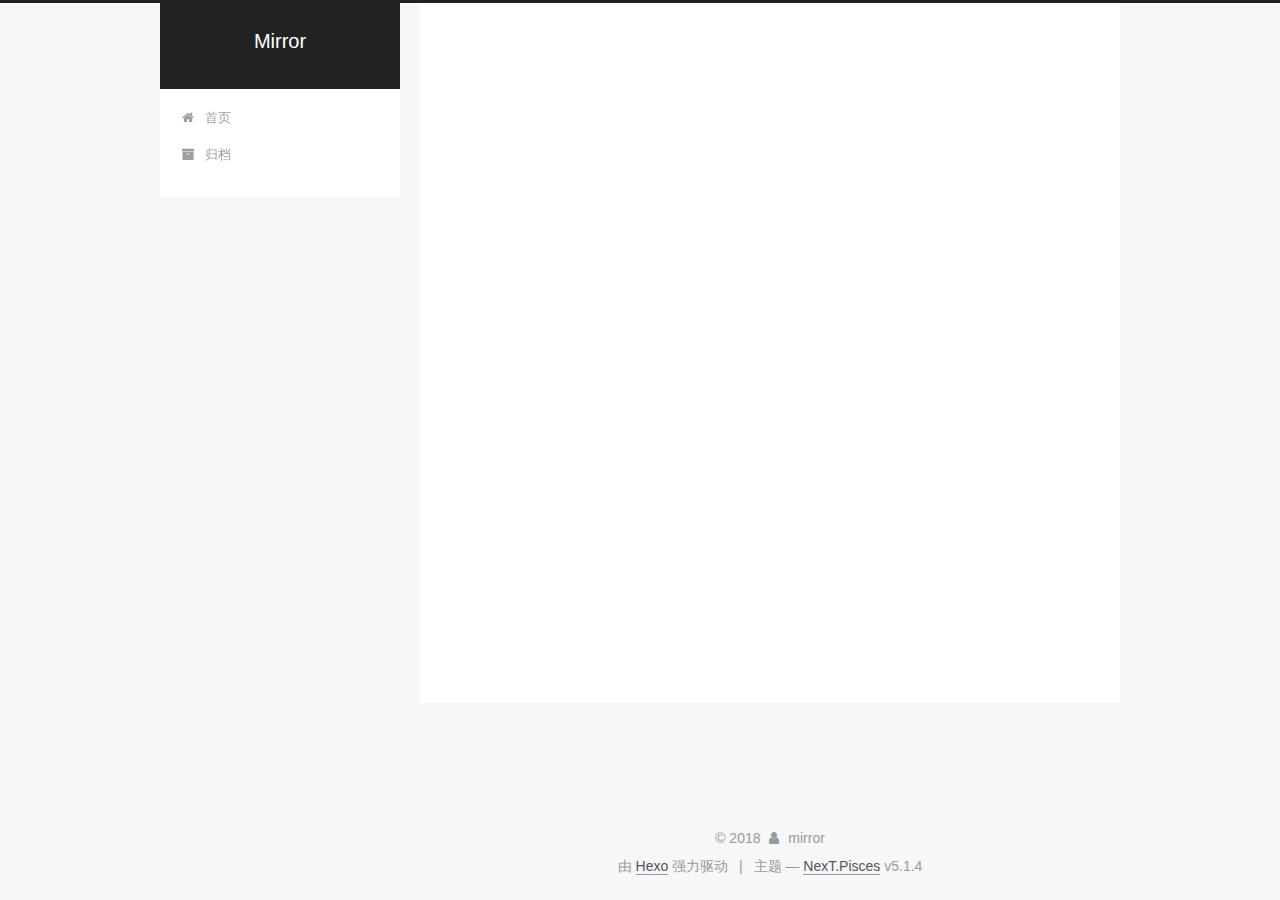
==== commit 870abe7a: "Site updated: 2018-07-02 20:59:16" ====
--- a/archives/index.html
+++ b/archives/index.html
@@ -5,7 +5,7 @@
   
 
 
-<html class="theme-next muse use-motion" lang="zh-Hans">
+<html class="theme-next pisces use-motion" lang="zh-Hans">
 <head>
   <meta charset="UTF-8"/>
 <meta http-equiv="X-UA-Compatible" content="IE=edge" />
@@ -93,7 +93,7 @@
   var NexT = window.NexT || {};
   var CONFIG = {
     root: '/',
-    scheme: 'Muse',
+    scheme: 'Pisces',
     version: '5.1.4',
     sidebar: {"position":"left","display":"post","offset":12,"b2t":false,"scrollpercent":false,"onmobile":false},
     fancybox: true,
@@ -384,7 +384,7 @@
 
 
 
-  <div class="theme-info">主题 &mdash; <a class="theme-link" target="_blank" href="https://github.com/iissnan/hexo-theme-next">NexT.Muse</a> v5.1.4</div>
+  <div class="theme-info">主题 &mdash; <a class="theme-link" target="_blank" href="https://github.com/iissnan/hexo-theme-next">NexT.Pisces</a> v5.1.4</div>
 
 
 
@@ -484,6 +484,13 @@
   
   
 
+
+  <script type="text/javascript" src="/js/src/affix.js?v=5.1.4"></script>
+
+  <script type="text/javascript" src="/js/src/schemes/pisces.js?v=5.1.4"></script>
+
+
+
   
 
   
--- a/css/main.css
+++ b/css/main.css
@@ -189,7 +189,7 @@
   font-size: 14px;
   line-height: 2;
   color: #555;
-  background: #fff;
+  background: #f5f7f9;
 }
 @media (max-width: 767px) {
   body {
@@ -653,8 +653,8 @@
 @media (min-width: 992px) {
   .full-image.full-image.full-image.full-image {
     max-width: none;
-    width: 110%;
-    margin: 25px -5%;
+    width: 118%;
+    margin: 0 -9%;
   }
 }
 .blockquote-center,
@@ -940,11 +940,11 @@
   display: inline-block;
   padding: 0 20px;
   font-size: 14px;
-  color: #fff;
-  background: #222;
-  border: 2px solid #222;
+  color: #555;
+  background: #fff;
+  border: 2px solid #555;
   text-decoration: none;
-  border-radius: 0;
+  border-radius: 2px;
   transition-property: background-color;
   transition-duration: 0.2s;
   transition-timing-function: ease-in-out;
@@ -953,8 +953,8 @@
 }
 .btn:hover {
   border-color: #222;
-  color: #222;
-  background: #fff;
+  color: #fff;
+  background: #222;
 }
 .btn +.btn {
   margin: 0 0 8px 8px;
@@ -1066,7 +1066,7 @@
   width: 24px;
   background: #222;
   font-size: 12px;
-  opacity: 1;
+  opacity: 0.6;
   color: #fff;
   cursor: pointer;
   text-align: center;
@@ -1087,7 +1087,7 @@
   }
 }
 .back-to-top.back-to-top-on {
-  bottom: 19px;
+  bottom: 30px;
 }
 .header {
   background: transparent;
@@ -1136,7 +1136,7 @@
 .site-subtitle {
   margin-top: 10px;
   font-size: 13px;
-  color: #999;
+  color: #ddd;
 }
 .use-motion .brand {
   opacity: 0;
@@ -1209,7 +1209,8 @@
   transition-timing-function: ease-in-out;
   transition-delay: 0s;
 }
-.menu .menu-item a:hover {
+.menu .menu-item a:hover,
+.menu-item-active a {
   border-bottom-color: #222;
 }
 .menu .menu-item .fa {
@@ -1738,20 +1739,20 @@
   display: block;
   margin: 0 auto;
   padding: 2px;
-  max-width: 96px;
+  max-width: 120px;
   height: auto;
-  border: 2px solid #333;
+  border: 1px solid #eee;
 }
 .site-author-name {
-  margin: 5px 0 0;
+  margin: 0;
   text-align: center;
-  color: #f5f5f5;
-  font-weight: normal;
+  color: #222;
+  font-weight: 600;
 }
 .site-description {
-  margin-top: 5px;
+  margin-top: 0;
   text-align: center;
-  font-size: 14px;
+  font-size: 13px;
   color: #999;
 }
 .site-state {
@@ -1763,7 +1764,7 @@
 .site-state-item {
   display: inline-block;
   padding: 0 15px;
-  border-left: 1px solid #333;
+  border-left: 1px solid #eee;
 }
 .site-state-item:first-child {
   border-left: none;
@@ -1776,11 +1777,11 @@
   text-align: center;
   color: inherit;
   font-weight: 600;
-  font-size: 18px;
+  font-size: 16px;
 }
 .site-state-item-name {
   font-size: 13px;
-  color: inherit;
+  color: #999;
 }
 .feed-link {
   margin-top: 20px;
@@ -1822,7 +1823,7 @@
   width: 4px;
   height: 4px;
   border-radius: 50%;
-  background: #d608ff;
+  background: #0dff3c;
 }
 .links-of-blogroll {
   font-size: 13px;
@@ -1860,7 +1861,7 @@
   color: #555;
 }
 .sidebar-nav li:hover {
-  color: #f5f5f5;
+  color: #fc6423;
 }
 .page-post-detail .sidebar-nav-toc {
   padding: 0 5px;
@@ -1869,11 +1870,11 @@
   margin-left: 10px;
 }
 .sidebar-nav .sidebar-nav-active {
-  color: #87daff;
-  border-bottom-color: #87daff;
+  color: #fc6423;
+  border-bottom-color: #fc6423;
 }
 .sidebar-nav .sidebar-nav-active:hover {
-  color: #87daff;
+  color: #fc6423;
 }
 .sidebar-panel {
   display: none;
@@ -1906,12 +1907,12 @@
   transition-timing-function: ease-in-out;
   transition-delay: 0s;
   transition-property: all;
-  color: #999;
-  border-bottom-color: #555;
+  color: #666;
+  border-bottom-color: #ccc;
 }
 .post-toc ol a:hover {
-  color: #ccc;
-  border-bottom-color: #ccc;
+  color: #000;
+  border-bottom-color: #000;
 }
 .post-toc .nav-item {
   overflow: hidden;
@@ -1933,14 +1934,14 @@
   display: block;
 }
 .post-toc .nav .active > a {
-  color: #87daff;
-  border-bottom-color: #87daff;
+  color: #fc6423;
+  border-bottom-color: #fc6423;
 }
 .post-toc .nav .active-current > a {
-  color: #87daff;
+  color: #fc6423;
 }
 .post-toc .nav .active-current > a:hover {
-  color: #87daff;
+  color: #fc6423;
 }
 .footer {
   font-size: 14px;
@@ -2345,6 +2346,16 @@
   transform: translate(-50%, -50%);
   color: #ccc;
 }
+@media (min-width: 768px) and (max-width: 991px) {
+  .busuanzi-count {
+    width: auto;
+  }
+}
+@media (max-width: 767px) {
+  .busuanzi-count {
+    width: auto;
+  }
+}
 .site-uv,
 .site-pv,
 .page-pv {
@@ -2580,83 +2591,403 @@
   }
 }
 .page-post-detail .sidebar-toggle-line {
-  background: #87daff;
+  background: #fc6423;
 }
 .page-post-detail .comments {
   overflow: hidden;
 }
-@media (max-width: 767px) {
-  .header-inner,
-  .container .main-inner,
+.header {
+  position: relative;
+  margin: 0 auto;
+  width: 960px;
+}
+@media (min-width: 768px) and (max-width: 991px) {
+  .header {
+    width: auto;
+  }
+}
+@media (max-width: 767px) {
+  .header {
+    width: auto;
+  }
+}
+.header-inner {
+  position: absolute;
+  top: 0;
+  overflow: hidden;
+  padding: 0;
+  width: 240px;
+  background: #fff;
+  box-shadow: initial;
+  border-radius: initial;
+}
+@media (min-width: 1600px) {
+  .container .header-inner {
+    width: 240px;
+  }
+}
+@media (min-width: 768px) and (max-width: 991px) {
+  .header-inner {
+    position: relative;
+    width: auto;
+    border-radius: initial;
+  }
+}
+@media (max-width: 767px) {
+  .header-inner {
+    position: relative;
+    width: auto;
+    border-radius: initial;
+  }
+}
+.main:before,
+.main:after {
+  content: " ";
+  display: table;
+}
+.main:after {
+  clear: both;
+}
+@media (min-width: 768px) and (max-width: 991px) {
+  .main {
+    padding-bottom: 100px;
+  }
+}
+@media (max-width: 767px) {
+  .main {
+    padding-bottom: 100px;
+  }
+}
+.container .main-inner {
+  width: 960px;
+}
+@media (min-width: 768px) and (max-width: 991px) {
+  .container .main-inner {
+    width: auto;
+  }
+}
+@media (max-width: 767px) {
+  .container .main-inner {
+    width: auto;
+  }
+}
+.content-wrap {
+  float: right;
+  box-sizing: border-box;
+  padding: 40px;
+  width: 700px;
+  background: #fff;
+  min-height: 700px;
+  box-shadow: initial;
+  border-radius: initial;
+}
+@media (min-width: 768px) and (max-width: 991px) {
+  .content-wrap {
+    width: 100%;
+    padding: 20px;
+    border-radius: initial;
+  }
+}
+@media (max-width: 767px) {
+  .content-wrap {
+    width: 100%;
+    padding: 20px;
+    min-height: auto;
+    border-radius: initial;
+  }
+}
+.sidebar {
+  position: static;
+  float: left;
+  margin-top: 300px;
+  width: 240px;
+  background: #f5f7f9;
+  box-shadow: none;
+}
+@media (min-width: 768px) and (max-width: 991px) {
+  .sidebar {
+    display: none;
+  }
+}
+@media (max-width: 767px) {
+  .sidebar {
+    display: none;
+  }
+}
+.sidebar-toggle {
+  display: none;
+}
+.footer-inner {
+  width: 960px;
+  padding-left: 260px;
+}
+@media (min-width: 768px) and (max-width: 991px) {
   .footer-inner {
     width: auto;
-  }
-}
-embed {
-  display: block;
-  margin: 0px auto 25px auto;
-}
-.custom-logo .site-meta-headline {
-  text-align: center;
-}
-.custom-logo .brand {
+    padding-left: 0 !important;
+    padding-right: 0 !important;
+  }
+}
+@media (max-width: 767px) {
+  .footer-inner {
+    width: auto;
+    padding-left: 0 !important;
+    padding-right: 0 !important;
+  }
+}
+.sidebar-position-right .header-inner {
+  right: 0;
+}
+.sidebar-position-right .content-wrap {
+  float: left;
+}
+.sidebar-position-right .sidebar {
+  float: right;
+}
+.sidebar-position-right .footer-inner {
+  padding-left: 0;
+  padding-right: 260px;
+}
+.site-brand-wrapper {
+  position: relative;
+}
+.site-meta {
+  padding: 20px 0;
+  color: #fff;
+  background: #222;
+}
+@media (min-width: 768px) and (max-width: 991px) {
+  .site-meta {
+    box-shadow: 0 0 16px rgba(0,0,0,0.5);
+  }
+}
+@media (max-width: 767px) {
+  .site-meta {
+    box-shadow: 0 0 16px rgba(0,0,0,0.5);
+  }
+}
+.brand {
+  padding: 0;
   background: none;
 }
-.custom-logo .site-title {
-  margin: 10px auto 0;
-  font-size: 24px;
-  color: #222;
-}
-.custom-logo .site-title a {
-  border: none;
-}
-.custom-logo-image {
-  margin: 0 auto;
-  padding: 5px;
-  max-width: 150px;
-  background: #fff;
-}
-@media (max-width: 767px) {
-  .site-nav {
-    position: absolute;
-    left: 0;
-    top: 52px;
-    margin: 0;
-    width: 100%;
-    padding: 0;
-    background: #fff;
-    border-bottom: 1px solid #ddd;
-    z-index: 1030;
-  }
-}
-@media (max-width: 767px) {
-  .menu {
-    text-align: left;
-  }
-}
-@media (max-width: 767px) {
-  .menu .menu-item {
-    display: block;
-    margin: 0 10px;
-    vertical-align: top;
-  }
-}
-@media (max-width: 767px) {
-  .menu .menu-item br {
-    display: none;
-  }
-}
-@media (max-width: 767px) {
-  .menu .menu-item a {
-    padding: 5px 10px;
-  }
-}
-.menu .menu-item .fa {
-  margin-right: 0;
+.brand:hover {
+  color: #fff;
+}
+.site-subtitle {
+  margin: 10px 10px 0;
+  font-weight: initial;
 }
 .site-search form {
   display: none;
 }
+.site-nav {
+  border-top: none;
+}
+@media (min-width: 768px) and (max-width: 991px) {
+  .site-nav {
+    display: none !important;
+  }
+}
+@media (min-width: 768px) and (max-width: 991px) {
+  .site-nav-on {
+    display: block !important;
+  }
+}
+.menu .menu-item {
+  display: block;
+  margin: 0;
+}
+.menu .menu-item a {
+  position: relative;
+  box-sizing: border-box;
+  padding: 5px 20px;
+  text-align: left;
+  line-height: inherit;
+  transition-property: background-color;
+  transition-duration: 0.2s;
+  transition-timing-function: ease-in-out;
+  transition-delay: 0s;
+}
+.menu .menu-item a:hover,
+.menu-item-active a {
+  background: #f9f9f9;
+  border-bottom-color: #fff;
+}
+.menu .menu-item br {
+  display: none;
+}
+.menu-item-active a:after {
+  content: " ";
+  position: absolute;
+  top: 50%;
+  margin-top: -3px;
+  right: 15px;
+  width: 6px;
+  height: 6px;
+  border-radius: 50%;
+  background-color: #bbb;
+}
+.btn-bar {
+  background-color: #fff;
+}
+.site-nav-toggle {
+  left: 20px;
+  top: 50%;
+  -webkit-transform: translateY(-50%);
+  -webkit-transform: translateY(-50%);
+  -moz-transform: translateY(-50%);
+  -ms-transform: translateY(-50%);
+  -o-transform: translateY(-50%);
+  transform: translateY(-50%);
+}
+@media (min-width: 768px) and (max-width: 991px) {
+  .site-nav-toggle {
+    display: block;
+  }
+}
+.use-motion .sidebar .motion-element {
+  opacity: 1;
+}
+.sidebar {
+  margin-left: -100%;
+  right: auto;
+  bottom: auto;
+  -webkit-transform: none;
+}
+.sidebar-inner {
+  box-sizing: border-box;
+  width: 240px;
+  color: #555;
+  background: #fff;
+  box-shadow: initial;
+  border-radius: initial;
+  opacity: 0;
+}
+.sidebar-inner.affix {
+  position: fixed;
+  top: 12px;
+}
+.sidebar-inner.affix-bottom {
+  position: absolute;
+}
+.site-overview {
+  text-align: left;
+}
+.site-author:before,
+.site-author:after {
+  content: " ";
+  display: table;
+}
+.site-author:after {
+  clear: both;
+}
+.sidebar a {
+  color: #555;
+}
+.sidebar a:hover {
+  color: #222;
+}
+.site-state-item {
+  padding: 0 10px;
+}
+.links-of-author-item a:before {
+  display: none;
+}
+.links-of-author-item a {
+  border-bottom: none;
+  text-decoration: underline;
+}
+.feed-link {
+  border-top: 1px dotted #ccc;
+  border-bottom: 1px dotted #ccc;
+  text-align: center;
+}
+.feed-link a {
+  display: block;
+  color: #fc6423;
+  border: none;
+}
+.feed-link a:hover {
+  background: none;
+  color: #e34603;
+}
+.feed-link a:hover i {
+  color: #e34603;
+}
+.links-of-author {
+  display: flex;
+  flex-wrap: wrap;
+  justify-content: center;
+}
+.links-of-author-item {
+  margin: 5px 0 0;
+  width: 50%;
+}
+.links-of-author-item a {
+  max-width: 216px;
+  box-sizing: border-box;
+  display: inline-block;
+  margin-right: 0;
+  margin-bottom: 0;
+  padding: 0 5px;
+  overflow: hidden;
+  white-space: nowrap;
+  text-overflow: ellipsis;
+}
+.links-of-author-item a {
+  display: block;
+  text-decoration: none;
+}
+.links-of-author-item a:hover {
+  border-radius: 4px;
+  background: #eee;
+}
+.links-of-author-item .fa {
+  margin-right: 2px;
+  font-size: 16px;
+}
+.links-of-author-item .fa-globe {
+  font-size: 15px;
+}
+.links-of-blogroll {
+  text-align: center;
+  margin-top: 20px;
+  padding: 3px 0 0;
+  border-top: 1px dotted #ccc;
+}
+.links-of-blogroll-title {
+  margin-top: 0;
+}
+.links-of-blogroll-item {
+  padding: 0;
+}
+.links-of-blogroll-inline:before,
+.links-of-blogroll-inline:after {
+  content: " ";
+  display: table;
+}
+.links-of-blogroll-inline:after {
+  clear: both;
+}
 .links-of-blogroll-inline .links-of-blogroll-item {
-  display: inline-block;
-}
+  margin: 5px 0 0;
+  width: 50%;
+  display: inline-block;
+  width: unset;
+}
+.links-of-blogroll-inline .links-of-blogroll-item a {
+  max-width: 216px;
+  box-sizing: border-box;
+  display: inline-block;
+  margin-right: 0;
+  margin-bottom: 0;
+  padding: 0 5px;
+  overflow: hidden;
+  white-space: nowrap;
+  text-overflow: ellipsis;
+}
+@media (max-width: 767px) {
+  .post-body {
+    text-align: justify;
+  }
+}
